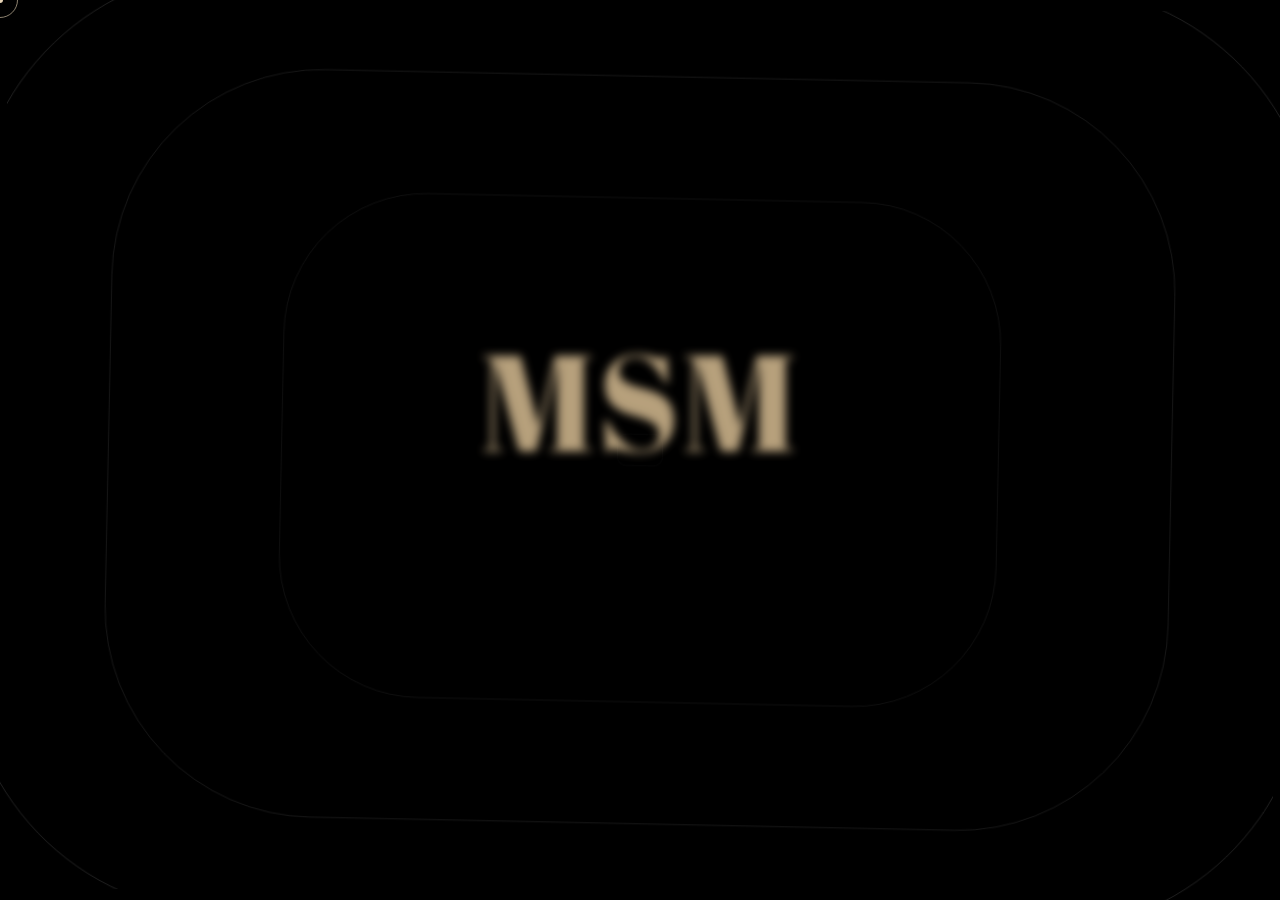
==== index.html @ 1ab74b7f "Update script inclusions and add new bot configurations" ====
<!DOCTYPE html>
<html lang="en" data-theme="dark">
<head>
  <meta charset="UTF-8" />
  <meta name="viewport" content="width=device-width, initial-scale=1.0" />
  <title>Manomay Shailendra Misra</title>

<meta name="robots" content="index, follow, max-snippet:-1" />
  
  <meta name="description" content="Personal website of Manomay Shailendra Misra. Explore Projects, Skills, and Professional journey." />
  <meta name="keywords" content="Manomay Shailendra Misra, Manomay, Shailendra, Misra, Portfolio, GitHub" />
  <meta name="author" content="Manomay Shailendra Misra" />

  <link rel="icon" type="image/png" sizes="192x192" href="assets/photos/whitefavicon.png" />
  <link rel="icon" type="image/png" sizes="48x48" href="assets/photos/whitefavicon.png" />
  
  <link rel="me" href="https://www.linkedin.com/in/manomay-shailendra-misra/" />

   <meta name="google-site-verification" content="Derk96etb0QwOhRS0qAfS352C7FY2slxm3W42QU-3os" />

  <link rel="preconnect" href="https://fonts.googleapis.com" />
  <link rel="preconnect" href="https://fonts.gstatic.com" crossorigin />
  <link href="https://fonts.googleapis.com/css2?family=Cormorant+Garamond:ital,wght@0,300;0,400;0,600;0,700;1,300;1,400&family=DM+Sans:ital,wght@0,300;0,400;0,500;1,300&family=DM+Mono:wght@300;400&display=block" rel="stylesheet" />

  <style>body{visibility:hidden}</style>

  <link rel="stylesheet" href="css/tokens.css" />
  <link rel="stylesheet" href="css/animations.css" />
  <link rel="stylesheet" href="css/components.css" />
  <link rel="stylesheet" href="css/nav.css" />
  <link rel="stylesheet" href="css/layout.css" />
  <link rel="stylesheet" href="css/pages.css" />
  <link rel="stylesheet" href="css/vinyl.css" />
</head>
<body>

<!-- ═══════════════════════════════════════════════════════
     LOADING SCREEN (commented out — roro-intro.js handles)
═══════════════════════════════════════════════════════ -->
<!--
<div id="loading-screen">
  <div class="loading-name">M · S · M</div>
  <div class="loading-bar-wrap">
    <div class="loading-bar" id="loading-bar"></div>
  </div>
  <div class="loading-pct" id="loading-pct">0%</div>
</div>
-->

<!-- roro-intro.js splash cover — removed by intro script after animation -->
<div id="roro-cover" style="position:fixed;inset:0;z-index:9999999;background:var(--bg,#080808)"></div>

<!-- ═══════════════════════════════════════════════════════
     CUSTOM CURSOR
═══════════════════════════════════════════════════════ -->
<div id="cursor-dot"></div>
<div id="cursor-ring"></div>

<!-- ═══════════════════════════════════════════════════════
     FULL-PAGE TRANSITION OVERLAY
     Used by navigateTo() for cinematic page switches
═══════════════════════════════════════════════════════ -->
<div id="transition-overlay"></div>

<!-- ═══════════════════════════════════════════════════════
     PASSWORD GATE
     Full-screen modal for password-protected sections
═══════════════════════════════════════════════════════ -->
<div id="password-gate" class="password-gate">
  <div class="gate-icon"></div>
  <div class="gate-title">Restricted</div>
  <div class="gate-subtitle">Enter password to continue</div>
  <div class="gate-input-wrap">
    <input type="password" class="gate-input" id="gate-input" placeholder="············" autocomplete="off" />
    <button class="gate-submit" onclick="submitGate()">→</button>
  </div>
  <div class="gate-error" id="gate-error">Incorrect password. Try again.</div>
  <div class="gate-hint">
    Don't have the password?
    <a href="#" onclick="navigateTo('contact'); closeGate(); return false;">Contact Manomay</a>
  </div>
  <button class="btn" style="margin-top:2rem; border-color:var(--border); color:var(--text2);" onclick="closeGate()">← Go back</button>
</div>

<!-- ═══════════════════════════════════════════════════════
     NAVIGATION BAR
     ─────────────────────────────────────────────────────
     SIDEBAR CHANGE ①:
     Added  data-desktop-nav  to .nav-right so that
     sidebar-controller.js → findDesktopNav() correctly
     locates this container and appends the desktop
     hamburger button after the theme dots.
     Nothing else in this nav block is changed.
═══════════════════════════════════════════════════════ -->
<nav id="nav">

  <!-- Brand logo — always navigates home -->
  <a href="#" class="nav-logo" onclick="navigateTo('home'); return false;">MSM</a>

  <!-- Desktop page links (hidden on mobile via nav.css) -->
  <ul class="nav-links" id="nav-links">
    <li><a href="#" onclick="navigateTo('home');     return false;">Home</a></li>
    <li><a href="#" onclick="navigateTo('about');    return false;">Identity</a></li>
    <li><a href="#" onclick="navigateTo('social');   return false;">Social</a></li>
    <li><a href="#" onclick="navigateTo('projects'); return false;">Projects</a></li>
    <li><a href="#" onclick="navigateTo('profiles'); return false;">Profile</a></li>
    <li><a href="#" onclick="navigateTo('resume');   return false;">CV</a></li>
    <li><a href="#" onclick="navigateTo('contact');   return false;">Contact</a></li>
  </ul>

  <!--
    ┌─────────────────────────────────────────────────────┐
    │  data-desktop-nav  ← SIDEBAR CHANGE ①               │
    │  sidebar-controller.js reads this attribute to      │
    │  locate the correct container for hamburger inject. │
    │  All existing children (music, theme, hamburger)    │
    │  are 100% unchanged.                                │
    └─────────────────────────────────────────────────────┘
  -->
  <div class="nav-right" data-desktop-nav>

    <!-- Background music toggle — play/pause only -->
    <button class="music-toggle muted" id="music-toggle" title="Play / Pause music">
      <div class="sound-bars">
        <span></span>
        <span></span>
        <span></span>
      </div>
    </button>

    <!-- Theme colour switcher — 4 dots -->
    <div class="theme-switcher">
      <div class="theme-dot active" data-t="dark"   title="Noir"   onclick="setTheme('dark');   document.documentElement.style.setProperty('--ruin-color','rgba(200,220,255,0.5)')"></div>
      <div class="theme-dot"        data-t="light"  title="Ivory"  onclick="setTheme('light');  document.documentElement.style.setProperty('--ruin-color','rgba(80,80,80,0.4)')"></div>
      <div class="theme-dot"        data-t="slate"  title="Slate"  onclick="setTheme('slate');  document.documentElement.style.setProperty('--ruin-color','rgba(150,170,190,0.5)')"></div>
      <div class="theme-dot"        data-t="forest" title="Forest" onclick="setTheme('forest'); document.documentElement.style.setProperty('--ruin-color','rgba(120,180,120,0.5)')"></div>
    </div>

    <!--
      MOBILE hamburger — unchanged.
      Only visible on mobile (display:none on desktop via nav.css).
      sidebar-controller.js NEVER touches this element.
    -->
    <div class="hamburger" id="hamburger" onclick="toggleMobileNav()">
      <span></span>
      <span></span>
      <span></span>
    </div>

    <!--
      DESKTOP hamburger (#sb-hamburger) is injected HERE
      at runtime by sidebar-controller.js → buildHamburger().
      It does NOT exist in the HTML — the script creates and
      appends it after the theme dots automatically.
      It is hidden on mobile via CSS in nav.css / sb-styles.
    -->

  </div><!-- /.nav-right -->

</nav><!-- /#nav -->

<!-- ═══════════════════════════════════════════════════════
     MOBILE NAV OVERLAY
     Untouched — sidebar-controller.js never touches this
═══════════════════════════════════════════════════════ -->
<div id="mobile-nav">
  <a href="#" onclick="navigateTo('home');     toggleMobileNav(); return false;">Home</a>
  <a href="#" onclick="navigateTo('about');    toggleMobileNav(); return false;">Identity</a>
  <a href="#" onclick="navigateTo('social');   toggleMobileNav(); return false;">Social</a>
  <a href="#" onclick="navigateTo('projects'); toggleMobileNav(); return false;">Projects</a>
  <a href="#" onclick="navigateTo('profiles'); toggleMobileNav(); return false;">Profiles</a>
  <a href="#" onclick="navigateTo('resume');   toggleMobileNav(); return false;">CV</a>

  <a href="#" onclick="navigateTo('photos');   toggleMobileNav(); return false;">Photos</a>
  <a href="#" onclick="navigateTo('skills');   toggleMobileNav(); return false;">Traits</a>
  <a href="#" onclick="navigateTo('journey');  toggleMobileNav(); return false;">Journey</a>
  <a href="#" onclick="navigateTo('birthday'); toggleMobileNav(); return false;">Clock</a>
  <a href="#" onclick="navigateTo('lists');    toggleMobileNav(); return false;">Lists</a>
  <a href="#" onclick="navigateTo('thoughts'); toggleMobileNav(); return false;">Thoughts</a>
  <a href="#" onclick="navigateTo('games');    toggleMobileNav(); return false;">Games</a>
 
</div>

<!-- ═══════════════════════════════════════════════════════
     ALL PAGES
     ─────────────────────────────────────────────────────
     SIDEBAR CHANGE ②:
     Added  data-page="pageId"  to every <section> element.
     sidebar-controller.js → detectActivePage() reads these
     to know which page is active and light the correct
     right-side indicator line in the sidebar.
     The active class, page-inner, and all content inside
     every section is 100% unchanged.
═══════════════════════════════════════════════════════ -->

<!-- PAGE: HOME -->
<section id="page-home" class="page active" data-page="home">
  <div class="page-inner" style="padding:0;">
    <div class="hero">
      <div class="hero-grid"></div>

      <div class="hero-photo-wrap">
        <!-- src is set by data.js from admin-control/other/images.js → hero -->
        <img src="assets/photos/profilepic.jpeg" alt="Manomay" class="hero-photo">
        <div class="hero-photo-ring"></div>
      </div>

      <!-- Hero name — text set by data.js from admin-control/pages/home.js → heroName -->
      <h1 class="hero-name" id="hero-name" onclick="nameclickHandler()">
        <span class="word"><span id="name-part-1">Manomay</span></span>
        <span class="word"><span id="name-part-2">Shailendra</span></span>
        <span class="word"><span id="name-part-3">Misra</span></span>
      </h1>

      <div class="name-click-hint" id="name-click-hint"></div>

      <!-- Tagline — text set by data.js from admin-control/pages/home.js → tagline -->
      <p class="hero-tagline" id="hero-tagline">
        Born 2008 · Mumbai · Making something of it all
      </p>

      <!-- Nav hint — set by data.js from admin-control/pages/home.js → navHint -->
      <p class="hero-nav-hint" id="hero-nav-hint">
        Navigate using the links above. Some sections are protected —
        <a href="#" onclick="navigateTo('contact'); return false;">contact Manomay Shailendra Misra</a>
        for the password.
      </p>

      <div class="scroll-indicator" id="scroll-indicator">
        <div class="scroll-line"></div>
        <span>Explore</span>
      </div>
    </div>

    <!-- Hero quick-links — rebuilt by data.js from admin-control/buttons/home.js → links -->
    <div class="hero-links">
      <a class="hero-link-item" href="#" onclick="navigateTo('about'); return false;">
        <span class="link-label">Identity</span>
        <span class="link-arrow">→</span>
      </a>
      <a class="hero-link-item" href="#" onclick="navigateTo('journey'); return false;">
        <span class="link-label">Journey</span>
        <span class="link-arrow">→</span>
      </a>
      <a class="hero-link-item" href="#" onclick="navigateTo('resume'); return false;">
        <span class="link-label">CV / Résumé</span>
        <span class="link-arrow">→</span>
      </a>
      <a class="hero-link-item" href="#" onclick="navigateTo('thoughts'); return false;">
        <span class="link-label">Thoughts</span>
        <span class="link-arrow">→</span>
      </a>
      <a class="hero-link-item" href="#" onclick="navigateTo('photos'); return false;">
        <span class="link-label">Photos</span>
        <span class="link-arrow">→</span>
      </a>
      <a class="hero-link-item" href="#" onclick="navigateTo('contact'); return false;">
        <span class="link-label">Get in touch</span>
        <span class="link-arrow">→</span>
      </a>
    </div>

    <!-- Footer — text set by data.js from admin-control/pages/home.js → footerLeft / footerRight -->
    <footer class="footer">
      <div class="footer-left">
        <span class="footer-desktop-only">© 2026 Manomay Shailendra Misra</span>
        <span class="footer-mobile-only">Manomay<br>Shailendra Misra</span>
      </div>
      <div class="footer-right">
        <span class="footer-desktop-only">Built with intention, not a template.</span>
        <span class="footer-mobile-only">Built with intention,<br>not a template.</span>
      </div>
    </footer>
  </div>
</section>

<!-- PAGE: ABOUT / IDENTITY -->
<section id="page-about" class="page" data-page="about">
  <div class="page-inner">
    <div class="container section">
      <!-- section-label set by data.js from admin-control/pages/identity.js → sectionLabel -->
      <div class="section-label reveal">01 — Identity</div>
      <div class="about-grid">

        <div class="about-photo-col reveal">
          <div class="about-photo-wrap">
            <!-- src set by data.js from admin-control/other/images.js → about -->
            <img src="assets/photos/stagepic.jpeg" alt="Manomay" class="about-photo">
            <!-- caption set by data.js from admin-control/pages/identity.js → photoCaption -->
            <div class="about-photo-label">Manomay — 2024</div>
          </div>
        </div>

        <div class="about-text-col">
          <!-- intro quote set by data.js from admin-control/pages/identity.js → introQuote -->
          <p class="about-intro reveal reveal-d1">
            "Building legacy without losing softness."
          </p>

          <!-- body text set by data.js from admin-control/pages/identity.js → bodyText -->
          <p class="about-body reveal reveal-d2" id="about-text">
            Loading about section...
          </p>

         
          <div class="secret-section reveal reveal-d5">
            <div class="secret-label">⬡ More · Private</div>
            <p style="font-size:0.8rem;color:var(--text3);margin-bottom:1rem;">
              There's a hidden layer here. Enter the password to read the real story.
            </p>
            <!-- CHANGE: added 'about' as third arg — password key from admin-control/other/passwords.js -->
            <div class="inline-password-form">
              <input type="password" id="about-pw" placeholder="password" autocomplete="off"
                onkeydown="if(event.key==='Enter')unlockSection('about-pw','secret-about-content','about')" />
              <button onclick="unlockSection('about-pw','secret-about-content','about')">Unlock</button>
            </div>
            <!-- secret text set by data.js from admin-control/pages/identity.js → secretText -->
            <div class="secret-content" id="secret-about-content">
              <p class="about-body" style="margin-top:1.5rem;">Your private story goes here.</p>
            </div>
          </div>
        </div>

      </div>
    </div>
  </div>
</section>

<!-- PAGE: PHOTOS -->
<section id="page-photos" class="page" data-page="photos">
  <div class="page-inner">
    <div class="container">
      <div class="photos-header">
        <div class="section-label reveal">05 — Photos</div>
        <h2 class="section-title reveal reveal-d1">Captured moments.</h2>
        <p style="font-size:0.85rem;color:var(--text3);max-width:400px;" class="reveal reveal-d2">
          Click any album to browse. Some collections are private.
        </p>
      </div>

      <div class="section-label" style="margin-bottom:1rem;">Public Albums</div>
      <!-- Albums rebuilt by data.js from admin-control/other/images.js → publicAlbums -->
      <div class="albums-grid" id="public-albums">
        <div class="album-card" onclick="openAlbum('album1')">
          <div class="album-thumb-placeholder"><span style="font-size:2rem;color:var(--text3);">🌆</span></div>
          <div class="album-count">12 photos</div>
          <div class="album-overlay">
            <div class="album-title">NATIONALS</div>
            <div class="album-desc">My Nationals Journey</div>
          </div>
        </div>
        <div class="album-card" onclick="openAlbum('album2')">
          <div class="album-thumb-placeholder"><span style="font-size:2rem;color:var(--text3);">🎭</span></div>
          <div class="album-count">8 photos</div>
          <div class="album-overlay">
            <div class="album-title">Captain Arc</div>
            <div class="album-desc">My Captainship Journey</div>
          </div>
        </div>
        <div class="album-card" onclick="openAlbum('album3')">
          <div class="album-thumb-placeholder"><span style="font-size:2rem;color:var(--text3);">🌊</span></div>
          <div class="album-count">20 photos</div>
          <div class="album-overlay">
            <div class="album-title">Farewell</div>
            <div class="album-desc">My Class X and XII Farewell</div>
          </div>
        </div>
      </div>

      <div class="divider"></div>

      <div class="section-label" style="margin-bottom:1rem;">
        Private Albums <span class="locked-badge" style="margin-left:0.5rem;">locked</span>
      </div>
      <p style="font-size:0.8rem;color:var(--text3);margin-bottom:1.5rem;">
        These albums are private. Enter the password to view them.
      </p>
      <!-- CHANGE: added 'photos' as third arg — password key from admin-control/other/passwords.js -->
      <div class="inline-password-form" style="margin-bottom:2rem;">
        <input type="password" id="photos-pw" placeholder="password" autocomplete="off"
          onkeydown="if(event.key==='Enter')unlockSection('photos-pw','secret-albums','photos')" />
        <button onclick="unlockSection('photos-pw','secret-albums','photos')">Unlock</button>
      </div>
      <!-- Private albums rebuilt by data.js from admin-control/other/images.js → privateAlbums -->
      <div class="secret-content" id="secret-albums">
        <div class="albums-grid">
          <div class="album-card" onclick="openAlbum('secret1')">
            <div class="album-thumb-placeholder"><span style="font-size:2rem;color:var(--text3);">💫</span></div>
            <div class="album-count">Private · 15 photos</div>
            <div class="album-overlay">
              <div class="album-title">Me/Us</div>
              <div class="album-desc">Me With You ALL</div>
            </div>
          </div>
          <div class="album-card" onclick="openAlbum('secret2')">
            <div class="album-thumb-placeholder"><span style="font-size:2rem;color:var(--text3);">🌹</span></div>
            <div class="album-count">Private · 9 photos</div>
            <div class="album-overlay">
              <div class="album-title">secret</div>
              <div class="album-desc">xyz description</div>
            </div>
          </div>
        </div>
      </div>
      <div style="height:4rem;"></div>
    </div>
  </div>
</section>

<!-- Photo Viewer — shared overlay, not a page -->
<div class="photo-viewer" id="photo-viewer">

  <!-- Close button moved inside viewer -->
  <button
    class="viewer-close"
    onclick="closeViewer()"
    title="Close (Esc)">
    ✕
  </button>

  <!-- Previous -->
  <button
    class="viewer-nav-btn viewer-prev"
    onclick="viewerNav(-1)"
    title="Previous (←)">
    ‹
  </button>

  <!-- Main content wrapper -->
  <div class="viewer-content">

    <!-- Image area -->
    <div class="viewer-image-wrap">
      <img
        class="viewer-img"
        id="viewer-img"
        src=""
        alt=""
      />
    </div>

    <!-- Caption always below image -->
    <div class="viewer-info">
      <div class="viewer-info-title" id="viewer-title"></div>
      <div class="viewer-info-desc" id="viewer-desc"></div>
    </div>

  </div>

  <!-- Next -->
  <button
    class="viewer-nav-btn viewer-next"
    onclick="viewerNav(1)"
    title="Next (→)">
    ›
  </button>

</div>

<!-- PAGE: CV / RESUME -->
<section id="page-resume" class="page" data-page="resume" data-nosnippet>
  <div class="page-inner">
    <div class="resume-wrap">
      <!-- Header block rebuilt by data.js from admin-control/pages/cv.js → name, title, contact -->
      <div class="resume-header-block reveal">
        <div>
          <div class="resume-name">Manomay<br>Shailendra Misra</div>
          <div class="resume-title">· XYZ ·</div>
        </div>
        <div class="resume-contact-col">
          manomaysmisra2908@gmail.com<br>
          +91 8369139301<br>
          Banglore, Karnataka<br>
          manomay.com xyz replace
        </div>
      </div>

      <!-- CHANGE: added data-section="summary" so data.js can target this section -->
      <!-- Content rebuilt by data.js from admin-control/pages/cv.js → summary -->
      <div class="resume-section reveal reveal-d1" data-section="summary">
        <div class="resume-section-title">Summary</div>
        <p style="font-size:0.9rem;color:var(--text2);line-height:1.8;">replace</p>
      </div>

      <!-- CHANGE: added data-section="experience" so data.js can target this section -->
      <!-- Content rebuilt by data.js from admin-control/pages/cv.js → experience -->
      <div class="resume-section reveal reveal-d2" data-section="experience">
        <div class="resume-section-title">Experience</div>
        <div class="resume-entry">
          <div>
            <div class="resume-entry-title">Creative Educator & Media Coordinator | ISKCON Summer Camp</div>
            <div class="resume-entry-org">Iskon Centre</div>
            <div class="resume-entry-desc">Led and mentored a diverse group of 40+ students (ages 5–15) through an immersive summer program blending cultural education with hands-on creative arts. I designed and facilitated workshops in origami, paper engineering, and cardboard sculpting, focusing on developing fine motor skills and artistic expression in younger children while challenging older students with complex projects.

Beyond the classroom, I served as the Media Lead, capturing the camp's energy through professional photography and videography. I managed the end-to-end production of vlogs and promotional content, utilizing cameras and audio equipment to document our journey. My role also included logistical oversight, where I coordinated and escorted large groups on educational excursions to the ISKCON temple, ensuring safety, engagement, and a seamless transition between fun-filled activities and cultural learning.</div>
          </div>
          <div class="resume-entry-date">2024</div>
        </div>
        <div class="resume-entry">
          <div>
            <div class="resume-entry-title">xyz Role Title — REPLACE</div>
            <div class="resume-entry-org">Company Name</div>
            <div class="resume-entry-desc">xyz xyz xyz xyz xyz xyz xyz xyz xyz xyz xyz — REPLACE</div>
          </div>
          <div class="resume-entry-date">2024 – 2025</div>
        </div>
      </div>

      <!-- CHANGE: added data-section="education" so data.js can target this section -->
      <!-- Content rebuilt by data.js from admin-control/pages/cv.js → education -->
      <div class="resume-section reveal reveal-d3" data-section="education">
        <div class="resume-section-title">Education</div>
        <div class="resume-entry">
          <div>
            <div class="resume-entry-title">xyz School / College — REPLACE</div>
            <div class="resume-entry-org">xyz Stream / Board — REPLACE</div>
          </div>
          <div class="resume-entry-date">2008 – Present</div>
        </div>
      </div>

      <!-- CHANGE: added data-section="skills" so data.js can target this section -->
      <!-- Skill tags rebuilt by data.js from admin-control/pages/cv.js → skills -->
      <div class="resume-section reveal reveal-d4" data-section="skills">
        <div class="resume-section-title">Skills</div>
        <div class="resume-skills">
          <span class="skill-tag">xyz Skill</span>
          <span class="skill-tag">xyz Skill</span>
          <span class="skill-tag">xyz Skill</span>
          <span class="skill-tag">xyz Skill</span>
          <span class="skill-tag">xyz Skill</span>
          <span class="skill-tag">xyz Skill</span>
        </div>
      </div>

      <!-- PDF link set by data.js from admin-control/pages/cv.js → pdfPath -->
      <div class="resume-download reveal reveal-d5">
        <a href="manomay-cv.pdf" download class="btn btn-accent">↓ &nbsp; Download PDF</a>
      </div>
    </div>
  </div>
</section>

<!-- PAGE: PROFILES -->
<section id="page-profiles" class="page" data-page="profiles">
  <div class="page-inner">
    <div class="container section">
      <div class="section-label reveal">04 — Digital Presence</div>
      <h2 class="section-title reveal reveal-d1">Find me around<br>the internet.</h2>

      <!-- Grid rebuilt by data.js from admin-control/pages/profiles.js → links -->
      <div class="profiles-grid reveal reveal-d2">
        <a class="profile-item" id="linkedin-link" href="#" target="_blank">
          <div class="profile-icon">💼</div>
          <div><div class="profile-info-name">LinkedIn</div></div>
          <span class="profile-arrow">↗</span>
        </a>
        <a class="profile-item" id="instagram-link" href="#" target="_blank">
          <div class="profile-icon">📸</div>
          <div><div class="profile-info-name">Instagram</div></div>
          <span class="profile-arrow">↗</span>
        </a>
        <a class="profile-item" id="resume-link" href="#" target="_blank">
          <div class="profile-icon">📄</div>
          <div><div class="profile-info-name">Resume</div></div>
          <span class="profile-arrow">↗</span>
        </a>
      </div>
    </div>
  </div>
</section>

<!-- PAGE: JOURNEY / TIMELINE -->
<section id="page-journey" class="page" data-page="journey">
  <div class="page-inner">
    <div class="timeline-header">
      <div class="container">
        <div class="section-label reveal">06 — Journey</div>
        <h2 class="section-title reveal reveal-d1">2008 to present.</h2>
        <p style="font-size:0.85rem;color:var(--text3);" class="reveal reveal-d2">
          Click a year on the timeline to explore that chapter.
        </p>
      </div>
    </div>

    <!-- Year nodes built by data.js from admin-control/pages/journey.js → years -->
    <div class="years-mindmap">
      <div class="years-track" id="years-track"></div>
    </div>

    <div class="year-detail" id="year-detail">
      <div class="year-detail-header">
        <div class="year-detail-year"  id="detail-year">—</div>
        <div class="year-detail-title" id="detail-title">Select a year above</div>
      </div>
      <div class="year-detail-body" id="detail-body"></div>
    </div>

    <div class="container" style="margin-top:4rem;">
  <div class="divider"></div>
  <div class="section-label" style="margin-bottom:1rem;">
    Private Entries 
    <span class="locked-badge" style="margin-left:0.5rem; display: inline-flex; align-items: center; gap: 0.35rem;">
      <svg xmlns="http://w3.org" width="14" height="14" viewBox="0 0 24 24" fill="none" stroke="currentColor" stroke-width="2.5" stroke-linecap="round" stroke-linejoin="round" style="opacity: 0.7;"><rect x="3" y="11" width="18" height="11" rx="2" ry="2"></rect><path d="M7 11V7a5 5 0 0 1 10 0v4"></path></svg>
      locked
    </span>
  </div>
  <p style="font-size:0.8rem;color:var(--text3);margin-bottom:1.5rem;">
    Certain chapters are private. Enter password to read.
  </p>
</div>

      <!-- CHANGE: added 'journey' as third arg — password key from admin-control/other/passwords.js -->
      <div class="inline-password-form" style="margin-bottom:2rem;">
        <input type="password" id="journey-pw" placeholder="password" autocomplete="off"
          onkeydown="if(event.key==='Enter')unlockSection('journey-pw','secret-journey','journey')" />
        <button onclick="unlockSection('journey-pw','secret-journey','journey')">Unlock</button>
      </div>
      <div class="secret-content" id="secret-journey">
        <p style="font-size:0.9rem;color:var(--text2);line-height:1.8;">
          xyz xyz xyz xyz xyz xyz xyz xyz xyz xyz xyz xyz xyz xyz xyz xyz xyz xyz xyz xyz xyz xyz xyz xyz xyz xyz xyz xyz.
        </p>
      </div>
    </div>
    <div style="height:4rem;"></div>
  </div>
</section>

<!-- PAGE: BIRTHDAY / CLOCK -->
<section id="page-birthday" class="page" data-page="birthday">
  <div class="page-inner">
    <div class="birthday-hero">
      <div class="section-label" style="margin-bottom:2rem;">07 — Clock</div>
      <!-- Countdown label set by data.js from admin-control/pages/clock.js → countdownLabel -->
      <h2 class="bday-title">Next birthday in...</h2>

      <!-- Timer values set by data.js startBirthdayTimer() using admin-control/pages/clock.js → birthdayDate -->
      <div class="bday-timer" id="bday-timer">
        <div class="bday-unit">
          <div class="bday-value" id="bd-days">--</div>
          <div class="bday-label">Days</div>
        </div>
        <div class="bday-separator">:</div>
        <div class="bday-unit">
          <div class="bday-value" id="bd-hours">--</div>
          <div class="bday-label">Hours</div>
        </div>
        <div class="bday-separator">:</div>
        <div class="bday-unit">
          <div class="bday-value" id="bd-mins">--</div>
          <div class="bday-label">Minutes</div>
        </div>
        <div class="bday-separator">:</div>
        <div class="bday-unit">
          <div class="bday-value" id="bd-secs">--</div>
          <div class="bday-label">Seconds</div>
        </div>
      </div>

      <div class="bday-ms" id="bd-ms">000 ms</div>

      <div style="margin-top:3rem;">
  <div class="section-label" style="margin-bottom:1rem;justify-content:center;">
    Birth details 
    <span class="locked-badge" style="margin-left:0.5rem; display: inline-flex; align-items: center;">
      <svg xmlns="http://w3.org" width="14" height="14" viewBox="0 0 24 24" fill="none" stroke="currentColor" stroke-width="2.5" stroke-linecap="round" stroke-linejoin="round" style="opacity: 0.7;"><rect x="3" y="11" width="18" height="11" rx="2" ry="2"></rect><path d="M7 11V7a5 5 0 0 1 10 0v4"></path></svg>
    </span>
  </div>
</div>

        <!-- CHANGE: changed to unlockBirthday() — this also calls renderBirthdayDetails()
             which fills the details from admin-control/pages/clock.js -->
        <div class="inline-password-form" style="justify-content:center;">
          <input type="password" id="bday-pw" placeholder="password" autocomplete="off"
            onkeydown="if(event.key==='Enter')unlockBirthday()" />
          <button onclick="unlockBirthday()">Unlock</button>
        </div>
                <!-- Birth details rebuilt by data.js renderBirthdayDetails() from admin-control/pages/clock.js -->
        <div class="bday-date-info" id="bday-secret-info" style="display:none;max-width:400px;margin:2rem auto 0;text-align:left;">
  <p><strong style="color:var(--text);">Date of Birth:</strong> <span id="lbl-dob"></span></p>
  <p><strong style="color:var(--text);">Time:</strong> <span id="lbl-time"></span></p>
  <p><strong style="color:var(--text);">Place:</strong> <span id="lbl-place"></span></p>
  <p><strong style="color:var(--text);">Age:</strong> <span id="current-age">—</span></p>
</div>
      </div>
    </div>
  </div>
</section>

<!-- PAGE: THOUGHTS & BELIEFS -->
<section id="page-thoughts" class="page" data-page="thoughts">
  <div class="page-inner">
    <div class="container section">
      <div class="section-label reveal">09 — Thoughts</div>
      <h2 class="section-title reveal reveal-d1">On everything that matters.</h2>

      <!-- Beliefs grid rebuilt by data.js from admin-control/pages/thoughts.js → categories -->
      <div id="beliefs-overview">
        <div class="beliefs-grid reveal reveal-d2">
          <div class="belief-card" onclick="openBelief('politics')">
            <div class="belief-icon">🏛️</div>
            <div class="belief-title">Politics</div>
            <div class="belief-preview">Power, governance, and what it means to be Indian in 2026.</div>
            <div class="belief-count">3 posts</div>
          </div>
          <div class="belief-card" onclick="openBelief('god')">
            <div class="belief-icon">✦</div>
            <div class="belief-title">God & Faith</div>
            <div class="belief-preview">Questions I sit with. Answers I'm still finding.</div>
            <div class="belief-count">2 posts</div>
          </div>
          <div class="belief-card" onclick="openBelief('science')">
            <div class="belief-icon">🔬</div>
            <div class="belief-title">Science</div>
            <div class="belief-preview">The universe doesn't care. And somehow that's beautiful.</div>
            <div class="belief-count">2 posts</div>
          </div>
          <div class="belief-card" onclick="openBelief('life')">
            <div class="belief-icon">◎</div>
            <div class="belief-title">Life & Philosophy</div>
            <div class="belief-preview">Why we're here, how to live well, and the rest of it.</div>
            <div class="belief-count">4 posts</div>
          </div>
          <div class="belief-card" onclick="openBelief('society')">
            <div class="belief-icon">🌐</div>
            <div class="belief-title">Society & Culture</div>
            <div class="belief-preview">Patterns in people. What we celebrate. What we should question.</div>
            <div class="belief-count">3 posts</div>
          </div>
          <div class="belief-card" onclick="openBelief('tech')">
            <div class="belief-icon">⌬</div>
            <div class="belief-title">Technology</div>
            <div class="belief-preview">AI, the internet, attention — and what it's doing to us.</div>
            <div class="belief-count">2 posts</div>
          </div>
        </div>
      </div>

      <div class="belief-post-view" id="belief-post-view">
        <button class="btn" onclick="closeBelief()" style="margin-bottom:2rem;">← Back</button>
        <div class="section-label"      id="belief-view-label"></div>
        <div class="belief-posts-list"  id="belief-posts-list"></div>
      </div>
    </div>
  </div>
</section>

<!-- PAGE: CONTACT -->
<section id="page-contact" class="page" data-page="contact">
  <div class="page-inner">
    <div class="contact-wrap">
      <div class="section-label reveal">08 — Contact</div>
      <h2 class="section-title reveal reveal-d1">Say something<br>worth saying.</h2>
      
      <p class="contact-intro reveal reveal-d2">
        I read every message. I reply to the ones that make me think.
      </p>

      <!-- Form uses EmailJS keys from admin-control/other/settings.js → emailjs -->
      <form id="contact-form" onsubmit="submitContactForm(event)">
        <div class="form-group reveal reveal-d3">
          <label class="form-label">Your name</label>
          <input class="form-input" type="text" name="from_name" placeholder="What do people call you?" required />
        </div>
        <div class="form-group reveal reveal-d3">
          <label class="form-label">Email</label>
          <input class="form-input" type="email" name="from_email" placeholder="your@email.com" required />
        </div>
        <div class="form-group reveal reveal-d4">
          <label class="form-label">Subject</label>
          <input class="form-input" type="text" name="subject" placeholder="One line that says it all" />
        </div>
        <div class="form-group reveal reveal-d4">
          <label class="form-label">Message</label>
          <textarea class="form-textarea" name="message" placeholder="What's on your mind?" required></textarea>
        </div>
        
        <!-- Google reCAPTCHA v2 Widget Container Line -->
        <div class="form-group reveal reveal-d5" style="margin-bottom: 20px;">
          <div class="g-recaptcha" data-sitekey="6Lc3oQItAAAAACCpvFQ_Bic9QdbwBEVGsG9_coke"></div>
        </div>

        <div class="form-submit-row reveal reveal-d5">
          <button type="submit" class="btn btn-accent">Send →</button>
          <span class="form-status" id="form-status"></span>
        </div>
      </form>
    </div>
  </div>
</section>


  
<!-- PAGE: LISTS / CURATIONS -->
<section id="page-lists" class="page" data-page="lists">
  <div class="page-inner">
    <div class="container section">
      <div class="section-label reveal">08 — Curations</div>
      <h2 class="section-title reveal reveal-d1">Things worth<br>experiencing.</h2>

      <div style="margin-bottom:2rem;" class="reveal reveal-d2">
  <div class="section-label" style="margin-bottom:0.75rem;">
    Full list is private 
    <span class="locked-badge" style="margin-left:0.5rem; display: inline-flex; align-items: center;">
      <svg xmlns="http://w3.org" width="14" height="14" viewBox="0 0 24 24" fill="none" stroke="currentColor" stroke-width="2.5" stroke-linecap="round" stroke-linejoin="round" style="opacity: 0.7;"><rect x="3" y="11" width="18" height="11" rx="2" ry="2"></rect><path d="M7 11V7a5 5 0 0 1 10 0v4"></path></svg>
    </span>
  </div>
</div>

        <!-- CHANGE: added 'lists' as third arg — password key from admin-control/other/passwords.js -->
        <div class="inline-password-form">
          <input type="password" id="lists-pw" placeholder="password" autocomplete="off"
            onkeydown="if(event.key==='Enter')unlockSection('lists-pw','lists-content','lists')" />
          <button onclick="unlockSection('lists-pw','lists-content','lists')">Unlock</button>
        </div>
      </div>

      <div class="secret-content" id="lists-content" style="display:block;">
        <div class="lists-tabs">
          <div class="list-tab active" onclick="switchListTab('series', this)">Web Series</div>
          <div class="list-tab"        onclick="switchListTab('books',  this)">Books</div>
          <div class="list-tab"        onclick="switchListTab('places', this)">Places</div>
          <div class="list-tab"        onclick="switchListTab('movies', this)">Movies</div>
        </div>

        <!-- List panels rebuilt by data.js from admin-control/pages/lists.js → series/books/places/movies -->
        <div class="list-panel active" id="list-series">
          <div class="list-item">
            <div class="list-item-num">01</div>
            <div class="list-item-info">
              <div class="list-item-title">Breaking Bad</div>
              <div class="list-item-meta">Drama · 2008–2013</div>
            </div>
            <span class="list-item-status status-seen">Watched</span>
          </div>
          <div class="list-item">
            <div class="list-item-num">02</div>
            <div class="list-item-info">
              <div class="list-item-title">xyz Series Title — REPLACE</div>
              <div class="list-item-meta">Genre · Year</div>
            </div>
            <span class="list-item-status status-want">Want to watch</span>
          </div>
          <div class="list-item">
            <div class="list-item-num">03</div>
            <div class="list-item-info">
              <div class="list-item-title">xyz Series Title — REPLACE</div>
              <div class="list-item-meta">Genre · Year</div>
            </div>
            <span class="list-item-status status-want">Want to watch</span>
          </div>
        </div>

        <div class="list-panel" id="list-books">
          <div class="list-item">
            <div class="list-item-num">01</div>
            <div class="list-item-info">
              <div class="list-item-title">xyz Book Title — REPLACE</div>
              <div class="list-item-meta">Author · Year</div>
            </div>
            <span class="list-item-status status-reading">Reading</span>
          </div>
          <div class="list-item">
            <div class="list-item-num">02</div>
            <div class="list-item-info">
              <div class="list-item-title">xyz Book Title — REPLACE</div>
              <div class="list-item-meta">Author · Year</div>
            </div>
            <span class="list-item-status status-want">Want to read</span>
          </div>
        </div>

        <div class="list-panel" id="list-places">
          <div class="list-item">
            <div class="list-item-num">01</div>
            <div class="list-item-info">
              <div class="list-item-title">Tokyo, Japan</div>
              <div class="list-item-meta">Asia · Someday</div>
            </div>
            <span class="list-item-status status-want">Bucket list</span>
          </div>
          <div class="list-item">
            <div class="list-item-num">02</div>
            <div class="list-item-info">
              <div class="list-item-title">xyz Place — REPLACE</div>
              <div class="list-item-meta">Region · Country</div>
            </div>
            <span class="list-item-status status-seen">Visited</span>
          </div>
        </div>

        <div class="list-panel" id="list-movies">
          <div class="list-item">
            <div class="list-item-num">01</div>
            <div class="list-item-info">
              <div class="list-item-title">xyz Movie — REPLACE</div>
              <div class="list-item-meta">Director · Year</div>
            </div>
            <span class="list-item-status status-seen">Watched</span>
          </div>
          <div class="list-item">
            <div class="list-item-num">02</div>
            <div class="list-item-info">
              <div class="list-item-title">xyz Movie — REPLACE</div>
              <div class="list-item-meta">Director · Year</div>
            </div>
            <span class="list-item-status status-want">Want to watch</span>
          </div>
        </div>
      </div>
    </div>
  </div>
</section>

<!-- PAGE: PROJECTS -->
<!-- Layout mirrors Lists page exactly. Uses same .lists-tabs/.list-panel classes. -->

<!-- PAGE: PROJECTS — flat list, click for popup -->
<section id="page-projects" class="page" data-page="projects">
  <div class="page-inner">
    <div class="container section">

      <div class="section-label reveal">03 — Projects</div>
      <!-- Heading set by data.js from admin-control/pages/projects.js → heading -->
      <h2 class="section-title reveal reveal-d1">Things I've built.<br>Things I'm building.</h2>

      <!-- Flat list rebuilt by data.js from admin-control/pages/projects.js → projects array.
           Each item shows: number | title | meta | status badge.
           Clicking any row opens the popup with the full description. -->
      <div id="projects-list" class="reveal reveal-d2">

        <!-- Fallback content — overwritten by data.js on page open -->
        <div class="list-item project-item" onclick="openProject(0)">
          <div class="list-item-num">01</div>
          <div class="list-item-info">
            <div class="list-item-title">E-commerce Prototype</div>
            <div class="list-item-meta">Web · 2024</div>
          </div>
          <span class="list-item-status status-completed">Completed</span>
        </div>

        <div class="list-item project-item" onclick="openProject(1)">
          <div class="list-item-num">02</div>
          <div class="list-item-info">
            <div class="list-item-title">Until The Bullet Woke Me</div>
            <div class="list-item-meta">Creative Writing · 2024</div>
          </div>
          <span class="list-item-status status-ongoing">Ongoing</span>
        </div>

        <div class="list-item project-item" onclick="openProject(2)">
          <div class="list-item-num">03</div>
          <div class="list-item-info">
            <div class="list-item-title">MSM Personal Website</div>
            <div class="list-item-meta">Web · 2026 – Present</div>
          </div>
          <span class="list-item-status status-ongoing">Currently Working On</span>
        </div>

      </div><!-- /#projects-list -->

    </div>
  </div>
</section>

  
<!-- PAGE: TRAITS / SKILLS -->
<section id="page-skills" class="page" data-page="skills">
  <div class="page-inner">
    <div class="container section">
      <div class="section-label reveal">10 — Traits</div>
      <h2 class="section-title reveal reveal-d1">Jack of all Trades,<br>Master of None — and That's the Point.</h2>

      
      <p class="skills-hero-quote reveal reveal-d2">
        "xyz xyz xyz xyz xyz xyz xyz xyz xyz xyz xyz xyz xyz xyz xyz xyz xyz."
      </p>

      <div class="skills-marquee reveal reveal-d3">
        <div class="marquee-track" id="skills-marquee-track">
          <span class="marquee-item">xyz Skill<span class="marquee-dot">·</span></span>
          <span class="marquee-item">xyz Skill<span class="marquee-dot">·</span></span>
          <span class="marquee-item">xyz Hobby<span class="marquee-dot">·</span></span>
          <span class="marquee-item">xyz Interest<span class="marquee-dot">·</span></span>
          <span class="marquee-item">xyz Skill<span class="marquee-dot">·</span></span>
          <span class="marquee-item">xyz Skill<span class="marquee-dot">·</span></span>
          <span class="marquee-item">xyz Hobby<span class="marquee-dot">·</span></span>
          <span class="marquee-item">xyz Interest<span class="marquee-dot">·</span></span>
          <span class="marquee-item">xyz Skill<span class="marquee-dot">·</span></span>
          <span class="marquee-item">xyz Skill<span class="marquee-dot">·</span></span>
          <span class="marquee-item">xyz Hobby<span class="marquee-dot">·</span></span>
          <span class="marquee-item">xyz Interest<span class="marquee-dot">·</span></span>
          <span class="marquee-item">xyz Skill<span class="marquee-dot">·</span></span>
          <span class="marquee-item">xyz Skill<span class="marquee-dot">·</span></span>
          <span class="marquee-item">xyz Hobby<span class="marquee-dot">·</span></span>
          <span class="marquee-item">xyz Interest<span class="marquee-dot">·</span></span>
        </div>
      </div>

      <div class="skills-section-title reveal">Skills</div>
      <div class="skills-grid reveal reveal-d1" id="skills-grid">
        <div class="skill-item" style="--skill-pct: 85%">
          <div class="skill-item-name">xyz Skill — REPLACE</div>
          <div class="skill-bar"><div class="skill-bar-fill"></div></div>
        </div>
        <div class="skill-item" style="--skill-pct: 70%">
          <div class="skill-item-name">xyz Skill — REPLACE</div>
          <div class="skill-bar"><div class="skill-bar-fill"></div></div>
        </div>
        <div class="skill-item" style="--skill-pct: 60%">
          <div class="skill-item-name">xyz Skill — REPLACE</div>
          <div class="skill-bar"><div class="skill-bar-fill"></div></div>
        </div>
        <div class="skill-item" style="--skill-pct: 90%">
          <div class="skill-item-name">xyz Skill — REPLACE</div>
          <div class="skill-bar"><div class="skill-bar-fill"></div></div>
        </div>
        <div class="skill-item" style="--skill-pct: 75%">
          <div class="skill-item-name">xyz Skill — REPLACE</div>
          <div class="skill-bar"><div class="skill-bar-fill"></div></div>
        </div>
        <div class="skill-item" style="--skill-pct: 55%">
          <div class="skill-item-name">xyz Skill — REPLACE</div>
          <div class="skill-bar"><div class="skill-bar-fill"></div></div>
        </div>
      </div>

      <div class="divider"></div>

      <div class="skills-section-title reveal">Hobbies & Interests</div>
      <div class="skills-grid reveal reveal-d2">
        <div class="skill-item"><div class="skill-item-name">🎵 &nbsp; xyz Hobby — REPLACE</div></div>
        <div class="skill-item"><div class="skill-item-name">📚 &nbsp; xyz Hobby — REPLACE</div></div>
        <div class="skill-item"><div class="skill-item-name">🎬 &nbsp; xyz Hobby — REPLACE</div></div>
        <div class="skill-item"><div class="skill-item-name">✈️ &nbsp; xyz Hobby — REPLACE</div></div>
        <div class="skill-item"><div class="skill-item-name">🎮 &nbsp; xyz Hobby — REPLACE</div></div>
        <div class="skill-item"><div class="skill-item-name">📷 &nbsp; xyz Hobby — REPLACE</div></div>
      </div>
    </div>
  </div>
</section>

<!-- PAGE: GAMES -->
<section id="page-games" class="page" data-page="games">
  <div class="page-inner">
    <div class="container section">
      <div class="section-label reveal">11 — Games</div>
      <!-- Heading set by data.js from admin-control/pages/games.js → heading -->
      <h2 class="section-title reveal reveal-d1">Take a break.<br>Play something.</h2>

      <!-- Public games rebuilt by data.js from admin-control/pages/games.js → publicGames -->
      <div class="games-grid reveal reveal-d2">
        <div class="game-card" onclick="openGame('snake')">
          <div class="game-icon">🐍</div>
          <div class="game-name">Snake</div>
          <div class="game-desc">Classic snake. Arrow keys or WASD. Eat, grow, don't die.</div>
          <div class="game-play-btn">▶ &nbsp; Play</div>
        </div>
        <div class="game-card" onclick="openGame('memory')">
          <div class="game-icon">🧠</div>
          <div class="game-name">Memory Match</div>
          <div class="game-desc">Flip cards and find matching pairs. How fast can you clear the board?</div>
          <div class="game-play-btn">▶ &nbsp; Play</div>
        </div>
        <div class="game-card" onclick="openGame('2048')">
          <div class="game-icon">🔢</div>
          <div class="game-name">2048</div>
          <div class="game-desc">Slide tiles, combine numbers, reach 2048. Sounds easy. It's not.</div>
          <div class="game-play-btn">▶ &nbsp; Play</div>
        </div>
        <div class="game-card" onclick="openGame('reaction')">
          <div class="game-icon">⚡</div>
          <div class="game-name">Reaction Time</div>
          <div class="game-desc">Wait for the flash. Click as fast as you can. Test your reflexes.</div>
          <div class="game-play-btn">▶ &nbsp; Play</div>
        </div>
        <div class="game-card" onclick="openGame('word')">
          <div class="game-icon">📝</div>
          <div class="game-name">Word Scramble</div>
          <div class="game-desc">Unscramble the letters. Vocab meets speed. Can you crack them all?</div>
          <div class="game-play-btn">▶ &nbsp; Play</div>
        </div>
      </div>

      <!-- Private games — family only -->
      <div class="divider reveal" style="margin-top:3rem;"></div>

      <div class="section-label reveal" style="margin-top:0;">
  Private Games · Family Only 
  <span class="locked-badge" style="margin-left:0.5rem; display: inline-flex; align-items: center;">
    <svg xmlns="http://w3.org" width="14" height="14" viewBox="0 0 24 24" fill="none" stroke="currentColor" stroke-width="2.5" stroke-linecap="round" stroke-linejoin="round" style="opacity: 0.7;"><rect x="3" y="11" width="18" height="11" rx="2" ry="2"></rect><path d="M7 11V7a5 5 0 0 1 10 0v4"></path></svg>
  </span>
</div>
<p style="font-size:0.8rem;color:var(--text3);margin-bottom:1.5rem;line-height:1.6;" class="reveal reveal-d1">
  Personal games built exclusively for family. Not playable on this site — access links below after unlocking.
</p>

      <!-- CHANGE: added 'games' as third arg — password key from admin-control/other/passwords.js -->
      <div class="inline-password-form reveal reveal-d2">
        <input type="password" id="private-games-pw" placeholder="password" autocomplete="off"
          onkeydown="if(event.key==='Enter')unlockSection('private-games-pw','private-games-content','games')" />
        <button onclick="unlockSection('private-games-pw','private-games-content','games')">Unlock</button>
      </div>

      <!-- Private games rebuilt by data.js from admin-control/pages/games.js → privateGames -->
      <div class="secret-content" id="private-games-content">
        <div class="games-grid" style="margin-top:1.5rem;">
          <div class="game-card">
            <div class="game-icon">🎮</div>
            <div class="game-name">Private Game 1 — REPLACE</div>
            <div class="game-desc">A personal game for family only. Replace this description — REPLACE.</div>
            <a href="YOUR_GITHUB_LINK_HERE" target="_blank" rel="noopener"
              class="game-play-btn" style="text-decoration:none;margin-top:auto;">
              🔗 &nbsp; Play on GitHub
            </a>
          </div>
          <div class="game-card">
            <div class="game-icon">📱</div>
            <div class="game-name">Private Game 2 — REPLACE</div>
            <div class="game-desc">Download the APK and install to play. Replace this description — REPLACE.</div>
            <a href="YOUR_APK_LINK_HERE" target="_blank" rel="noopener"
              class="game-play-btn" style="text-decoration:none;margin-top:auto;">
              ↓ &nbsp; Download APK
            </a>
          </div>
        </div>
      </div>
    </div>
  </div>
</section>

<!-- Game Modal — shared overlay, not a page -->
<div class="game-modal" id="game-modal">
  <button class="game-modal-close" onclick="closeGame()">✕</button>
  <div id="game-container" style="width:100%;max-width:600px;"></div>
</div>

  <!-- ═══════════════════════════════════════════════════════
     PROJECT POPUP MODAL
     Opens when user clicks any project row.
     Content populated by openProject() in main.js.
     Managed by: main.js → openProject() / closeProject()
═══════════════════════════════════════════════════════ -->
<div class="project-modal" id="project-modal">
  <!-- Clicking the dark backdrop closes the popup -->
  <div class="project-modal-backdrop" onclick="closeProject()"></div>
  <div class="project-modal-inner">
    <button class="project-modal-close" onclick="closeProject()">✕</button>
    <div class="project-modal-num"    id="project-modal-num"></div>
    <div class="project-modal-title"  id="project-modal-title"></div>
    <div class="project-modal-meta"   id="project-modal-meta"></div>
    <span class="project-modal-badge" id="project-modal-badge"></span>
    <div class="project-modal-divider"></div>
    <!-- Description from admin-control/pages/projects.js → projects[n].description -->
    <div class="project-modal-body"   id="project-modal-body"></div>
  </div>
</div>

  

<!-- PAGE: SOCIAL PROOF -->
<section id="page-social" class="page" data-page="social">
  <div class="page-inner">
    <div class="container section">
      <div class="section-label reveal">13 — Social Proof</div>
      <h2 class="section-title reveal reveal-d1">People Who<br>Shaped My Work.</h2>

      <!-- Logos marquee rebuilt by data.js from admin-control/pages/social.js → logos -->
      <div class="logos-marquee reveal reveal-d2">
        <div class="logos-track">
          <span class="logo-item">Company Name</span>
          <span class="logo-item">·</span>
          <span class="logo-item">Brand Name</span>
          <span class="logo-item">·</span>
          <span class="logo-item">Organization</span>
          <span class="logo-item">·</span>
          <span class="logo-item">Studio Name</span>
          <span class="logo-item">·</span>
          <span class="logo-item">Agency Name</span>
          <span class="logo-item">·</span>
          <span class="logo-item">Company Name</span>
          <span class="logo-item">·</span>
          <span class="logo-item">Brand Name</span>
          <span class="logo-item">·</span>
          <span class="logo-item">Organization</span>
          <span class="logo-item">·</span>
          <span class="logo-item">Studio Name</span>
          <span class="logo-item">·</span>
          <span class="logo-item">Agency Name</span>
          <span class="logo-item">·</span>
        </div>
      </div>

      <!-- Testimonials rebuilt by data.js from admin-control/pages/social.js → testimonials -->
      <div class="testimonials-grid reveal reveal-d3">
        <div class="testimonial-card">
          <div class="stars">★★★★★</div>
          <div class="testimonial-text">"xyz xyz xyz xyz xyz xyz xyz xyz xyz xyz xyz xyz xyz xyz xyz testimonial — REPLACE"</div>
          <div class="testimonial-author">— Name, Role @ Company</div>
        </div>
        <div class="testimonial-card">
          <div class="stars">★★★★★</div>
          <div class="testimonial-text">"xyz xyz xyz xyz xyz xyz xyz xyz xyz xyz xyz xyz xyz xyz xyz testimonial — REPLACE"</div>
          <div class="testimonial-author">— Name, Role @ Company</div>
        </div>
        <div class="testimonial-card">
          <div class="stars">★★★★★</div>
          <div class="testimonial-text">"xyz xyz xyz xyz xyz xyz xyz xyz xyz xyz xyz xyz xyz xyz xyz testimonial — REPLACE"</div>
          <div class="testimonial-author">— Name, Role @ Company</div>
        </div>
      </div>
    </div>
  </div>

  <!-- Isolated Testimonial Toggle Click Engine Layer -->
  <script>
    (function() {
      document.addEventListener('click', function(e) {
        const card = e.target.closest('.testimonial-card');
        if (card) {
          const grid = card.parentElement;
          if (grid && grid.classList.contains('testimonials-grid')) {
            const cards = Array.from(grid.children);
            // Target the 3rd index node card precisely (the long paragraph block)
            if (cards.indexOf(card) === 2) {
              card.classList.toggle('expanded');
            }
          }
        }
      }, true);
    })();
  </script>
</section>

<!-- ═══════════════════════════════════════════════════════
     AUDIO ELEMENTS
     Untouched — sidebar-controller.js never touches these
═══════════════════════════════════════════════════════ -->
<audio id="rain-song">
  <source src="songs/rimjhim.mp3" type="audio/mpeg">
</audio>
<audio id="bg-music" loop>
  <source src="songs/SONG1.mp3" type="audio/mpeg">
</audio>

<!-- ═══════════════════════════════════════════════════════
     VINYL RECORD EASTER EGG
     Hidden until 7 name clicks — managed by main.js
═══════════════════════════════════════════════════════ -->
<div class="vinyl-player paused hidden" id="vinyl-player">
  <div class="vinyl-disc"></div>
</div>

<!-- ═══════════════════════════════════════════════════════
     MUSIC PANEL
     Spotify-style quarter-screen panel — managed by main.js
═══════════════════════════════════════════════════════ -->
<div id="music-backdrop"></div>

<div id="music-panel" class="music-panel">
  <div class="music-panel-inner">
    <div class="music-panel-header">
      <span class="music-panel-label">Now Playing</span>
    </div>
    <div class="music-panel-now" id="music-panel-now">—</div>
    <div class="music-panel-bars" id="music-panel-bars">
      <span></span><span></span><span></span><span></span><span></span>
    </div>
    <div class="music-panel-list">
      <div class="music-option" data-song="bg" onclick="playFromPanel('bg')">
        <div class="music-option-left">
          <div class="music-option-icon">🌙</div>
          <div>
            <div class="music-option-name">Background Ambience</div>
            <div class="music-option-sub">Loop · Ambient · SONG1.mp3</div>
          </div>
        </div>
        <div class="music-option-indicator" id="indicator-bg"></div>
      </div>
      <div class="music-option" data-song="easter" onclick="playFromPanel('easter')">
        <div class="music-option-left">
          <div class="music-option-icon">🌧️</div>
          <div>
            <div class="music-option-name">Rimjhim Gire Sawan</div>
            <div class="music-option-sub">Easter Egg Song</div>
          </div>
        </div>
        <div class="music-option-indicator" id="indicator-easter"></div>
      </div>
    </div>
    <div class="music-panel-footer">
      <p class="music-panel-tip">Click outside to close panel · Music keeps playing</p>
      <button class="music-hide-btn" onclick="hideVinyl()">Hide Vinyl Record</button>
    </div>
  </div>
</div>

<!-- ═══════════════════════════════════════════════════════
     SCRIPTS
     ─────────────────────────────────────────────────────
     Load order:
     1. roro-intro.js         — splash screen
     2. EmailJS               — contact form
     3. Netlify Identity      — CMS auth (kept for compat)
     4. admin-control/        — YOUR CONTENT LAYER (edit here)
     5. data.js               — reads MSM_DATA, populates DOM
     6. main.js               — page logic, interactions
     7. baseball-game.js      — baseball mini-game
     8. manager-roro.js       — RoRo AI assistant
     9. sidebar-controller.js — desktop sidebar (always last)
═══════════════════════════════════════════════════════ -->
<script src="js/roro-intro.js"></script>
<script src="https://cdn.jsdelivr.net/npm/@emailjs/browser@3/dist/email.min.js"></script>
<script src="https://identity.netlify.com/v1/netlify-identity-widget.js"></script>
<!-- ═══════════════════════════════════════════════════════
     ADMIN CONTROL SYSTEM
     Edit your content in the admin-control/ folder.
     These files set window.ADMIN_* variables.
     admin-control/index.js combines them into window.MSM_DATA.
     data.js then reads from window.MSM_DATA to populate the site.
     DO NOT reorder these script tags.
═══════════════════════════════════════════════════════ -->
<script src="admin-control/other/settings.js"></script>
<script src="admin-control/other/passwords.js"></script>
<script src="admin-control/other/images.js"></script>
<script src="admin-control/buttons/nav.js"></script>
<script src="admin-control/buttons/home.js"></script>
<script src="admin-control/pages/home.js"></script>

  
<script src="admin-control/pages/cv.js"></script>
<script src="admin-control/pages/social.js"></script>
<script src="admin-control/pages/profiles.js"></script>
<script src="admin-control/pages/journey.js"></script>
<script src="admin-control/pages/photos.js"></script>
<script src="admin-control/pages/thoughts.js"></script>
<script src="admin-control/pages/lists.js"></script>
<script src="admin-control/pages/traits.js"></script>
<script src="admin-control/pages/games.js"></script>
<script src="admin-control/pages/clock.js"></script>
<script src="admin-control/pages/projects.js"></script>
<script src="admin-control/index.js"></script><!-- ← ALWAYS LAST in this block -->

<script src="js/data.js"></script>
<script src="js/main.js"></script>
<script src="js/baseball-game.js"></script>
  
<!-- ════════ 1. ADMIN CONFIG (loads first — pure data, no logic) ════════ -->
<script src="admin-control/crazy/bot/manager-roro.js"></script>           <!-- existing RORO_CONFIG -->
<script src="admin-control/crazy/bot/config/config-ai.js"></script>       <!-- NEW -->
<script src="admin-control/crazy/bot/config/config-safety.js"></script>   <!-- NEW -->
<script src="admin-control/crazy/bot/knowledge/profile.js"></script>      <!-- NEW -->
<script src="admin-control/crazy/bot/knowledge/skills.js"></script>       <!-- NEW -->
<script src="admin-control/crazy/bot/knowledge/projects.js"></script>     <!-- NEW -->

<!-- ════════ 2. UTILS (everything below depends on these) ════════ -->
<script src="js/bot/utils/constants.js"></script>   <!-- NEW — load FIRST of all js/bot files -->
<script src="js/bot/utils/cache.js"></script>       <!-- NEW -->
<script src="js/bot/utils/text.js"></script>        <!-- NEW -->

<!-- ════════ 3. WEB SOURCES + ENGINE (overrides old roro-web.js) ════════ -->
<script src="js/bot/web/web-wikipedia.js"></script>  <!-- NEW -->
<script src="js/bot/web/web-wikidata.js"></script>   <!-- NEW -->
<script src="js/bot/web/web-ddg.js"></script>        <!-- NEW -->
<script src="js/bot/web/web-weather.js"></script>    <!-- NEW -->
<script src="js/bot/web/web-countries.js"></script>  <!-- NEW -->
<script src="js/bot/web/web-books.js"></script>      <!-- NEW -->
<script src="js/bot/web/web-engine.js"></script>     <!-- NEW — sets window.RoRoWeb -->

<!-- ════════ 4. SAFETY (overrides old roro-safety.js) ════════ -->
<script src="js/bot/safety/safety-engine.js"></script>  <!-- NEW — sets window.RoRoSafety -->

<!-- ════════ 5. AI CASCADE ════════ -->
<script src="js/bot/ai/ai-fallback.js"></script>     <!-- NEW -->
<script src="js/bot/ai/ai-prompts.js"></script>      <!-- NEW -->
<script src="js/bot/ai/ai-gemini.js"></script>       <!-- NEW -->
<script src="js/bot/ai/ai-groq.js"></script>         <!-- NEW -->
<script src="js/bot/ai/ai-openrouter.js"></script>   <!-- NEW -->
<script src="js/bot/ai/ai-engine.js"></script>       <!-- NEW -->

<!-- ════════ 6. EXISTING CORE (UI/UX — untouched) ════════ -->
<script src="js/bot/roro-intelligence.js"></script>  <!-- existing v4, unchanged -->
<script src="js/bot/manager-roro.js"></script>       <!-- existing v2, unchanged -->

<!-- ════════ 7. BRIDGE — MUST BE ABSOLUTE LAST ════════ -->
<script src="js/bot/core/roro-bridge-v5.js"></script>  <!-- NEW — wires everything together -->

<script src="js/nav-reel.js"></script>
<script src="js/home-parallax.js"></script>
  
<script src="admin-control/crazy/favicon-config.js"></script>
<script src="js/favicon-bot.js"></script>

<script src="admin-control/crazy/terminal-config.js"></script>
<script src="js/inspect-terminal.js"></script>

<!--
  sidebar-controller.js — desktop hamburger & sidebar system.
  Loaded last so navigateTo() (defined in main.js) is already
  available when firePageTransition() needs to call it.
-->
<script src="js/sidebar-controller.js"></script>

</body>
</html>
---- css/tokens.css ----
/* ═══════════════════════════════════════════════════════════
   tokens.css — Design tokens, palettes, reset, base body
═══════════════════════════════════════════════════════════ */

/* ─── ROOT DESIGN TOKENS ─── */
:root {
  --ff-display: 'Cormorant Garamond', Georgia, serif;
  --ff-body: 'DM Sans', system-ui, sans-serif;
  --ff-mono: 'DM Mono', monospace;
  --transition: 0.6s cubic-bezier(0.16, 1, 0.3, 1);
  --transition-fast: 0.3s cubic-bezier(0.16, 1, 0.3, 1);
}

/* PALETTE: Dark (default) */
[data-theme="dark"] {
  --bg:        #090909;
  --bg2:       #111111;
  --bg3:       #1a1a1a;
  --bg4:       #242424;
  --border:    rgba(255,255,255,0.08);
  --border2:   rgba(255,255,255,0.15);
  --text:      #f0f0f0;
  --text2:     #888888;
  --text3:     #555555;
  --accent:    #e8d5b7;
  --accent2:   #c9a96e;
  --accent-glow: rgba(232,213,183,0.15);
  --glass:     rgba(255,255,255,0.03);
}

/* PALETTE: Ivory White */
[data-theme="light"] {
  --bg:        #fafaf8;
  --bg2:       #f5f5f1;
  --bg3:       #eeeeea;
  --bg4:       #e5e5e0;
  --border:    rgba(0,0,0,0.10);
  --border2:   rgba(0,0,0,0.20);
  --text:      #111111;
  --text2:     #484848;   /* was #666666 — darker for legibility */
  --text3:     #777777;   /* was #aaaaaa — darker but still subdued */
  --accent:    #8b6914;
  --accent2:   #b8872a;
  --accent-glow: rgba(139,105,20,0.12);
  --glass:     rgba(0,0,0,0.02);
}

/* PALETTE: Slate Blue */
[data-theme="slate"] {
  --bg:        #0d0f14;
  --bg2:       #141720;
  --bg3:       #1c2030;
  --bg4:       #252a3a;
  --border:    rgba(100,120,200,0.12);
  --border2:   rgba(100,120,200,0.25);
  --text:      #e8eaf0;
  --text2:     #7a8aaa;
  --text3:     #4a5570;
  --accent:    #8899ff;
  --accent2:   #6677ee;
  --accent-glow: rgba(136,153,255,0.15);
  --glass:     rgba(100,120,255,0.03);
}

/* PALETTE: Forest */
[data-theme="forest"] {
  --bg:        #0a0e09;
  --bg2:       #111508;
  --bg3:       #191e0f;
  --bg4:       #232a15;
  --border:    rgba(120,160,80,0.1);
  --border2:   rgba(120,160,80,0.2);
  --text:      #e8f0d8;
  --text2:     #7a9060;
  --text3:     #4a5a38;
  --accent:    #b5d47a;
  --accent2:   #8ab048;
  --accent-glow: rgba(181,212,122,0.12);
  --glass:     rgba(120,160,80,0.03);
}

/* ─── RESET & BASE ─── */
*, *::before, *::after { box-sizing: border-box; margin: 0; padding: 0; }
html { scroll-behavior: smooth; font-size: 16px; }
body {
  font-family: var(--ff-body);
  background: var(--bg);
  color: var(--text);
  cursor: none;
  overflow-x: hidden;
  transition: background 0.5s ease, color 0.5s ease;
  -webkit-font-smoothing: antialiased;
}

canvas { display: block; }
---- css/animations.css ----
/* ═══════════════════════════════════════════════════════════
   animations.css — All @keyframes declarations
═══════════════════════════════════════════════════════════ */

@keyframes spinRing {
  from { transform: rotate(0deg); }
  to   { transform: rotate(360deg); }
}

@keyframes scrollPulse {
  0%,100% { opacity: 0.3; transform: scaleY(1); }
  50%     { opacity: 1;   transform: scaleY(1.2); }
}

@keyframes shake {
  0%,100% { transform: translateX(0); }
  25%     { transform: translateX(-8px); }
  75%     { transform: translateX(8px); }
}

@keyframes fadeSlideUp {
  from { opacity: 0; transform: translateY(20px); }
  to   { opacity: 1; transform: translateY(0); }
}

@keyframes viewerIn {
  from { transform: scale(0.9); opacity: 0; }
  to   { transform: scale(1);   opacity: 1; }
}

@keyframes marquee {
  from { transform: translateX(0); }
  to   { transform: translateX(-50%); }
}

@keyframes soundWave {
  0%,100% { transform: scaleY(1); }
  50%     { transform: scaleY(1.8); }
}

@keyframes musicBounce {
  0%,100% { transform: scaleY(0.5); }
  50%     { transform: scaleY(1.4); }
}


/* ─── LETTER REEL — character scramble on theme change ───── */
@keyframes reelFadeChar {
  0%   { opacity: 1; }
  40%  { opacity: 0.6; }
  100% { opacity: 1; }
}

/* ─── HAMBURGER REEL — brief line animation on theme change ─ */
@keyframes reelHamburger {
  0%   { transform: scaleX(1);   opacity: 1;   }
  20%  { transform: scaleX(0.5); opacity: 0.3; }
  45%  { transform: scaleX(1.1); opacity: 0.8; }
  65%  { transform: scaleX(0.7); opacity: 0.4; }
  85%  { transform: scaleX(1.0); opacity: 0.9; }
  100% { transform: scaleX(1);   opacity: 1;   }
}

.reel-hamburger-active .sb-line,
.reel-hamburger-active span {
  animation: reelHamburger 0.48s cubic-bezier(0.16,1,0.3,1) forwards !important;
}
.reel-hamburger-active .sb-line:nth-child(2),
.reel-hamburger-active span:nth-child(2) {
  animation-delay: 0.04s !important;
}
.reel-hamburger-active .sb-line:nth-child(3),
.reel-hamburger-active span:nth-child(3) {
  animation-delay: 0.08s !important;
}
---- css/components.css ----
/* ═══════════════════════════════════════════════════════════
   components.css
═══════════════════════════════════════════════════════════ */

/* ─── CUSTOM CURSOR FIX ───
   On fine-pointer (mouse) devices: force cursor:none on ALL elements
   so cursor:pointer on buttons/links doesn't override body{cursor:none}.
   This is what makes the custom cursor actually show everywhere.
   On coarse-pointer (touch) devices: this rule doesn't apply at all,
   so native cursor/touch behavior is preserved.
═══════════════════════════════════════════════════════════ */
@media (hover: hover) and (pointer: fine) {
  * { cursor: none !important; }
}

/* ─── CUSTOM CURSOR ELEMENTS ─── */
#cursor-dot {
  position: fixed;
  width: 6px;
  height: 6px;
  background: var(--accent);
  border-radius: 50%;
  pointer-events: none;
  z-index: 99999;
  transform: translate(-50%, -50%);
  transition: width 0.3s ease, height 0.3s ease, background 0.3s ease;
  mix-blend-mode: difference;
}

#cursor-ring {
  position: fixed;
  width: 36px;
  height: 36px;
  border: 1px solid var(--accent);
  border-radius: 50%;
  pointer-events: none;
  z-index: 99998;
  transform: translate(-50%, -50%);
  transition: width 0.4s ease, height 0.4s ease, opacity 0.3s ease, background 0.3s ease;
  opacity: 0.6;
}

body.cursor-hover #cursor-ring {
  width: 56px;
  height: 56px;
  opacity: 0.3;
  background: var(--accent-glow);
  border-color: var(--accent2);
}

body.cursor-text #cursor-dot {
  width: 2px;
  height: 22px;
  border-radius: 1px;
}

/* ─── MUSIC TOGGLE — inline nav button, NOT position:fixed ───
   Lives inside .nav-right flex container.
   Size is small to fit between theme dots and hamburger.
═══════════════════════════════════════════════════════════ */
.music-toggle {
  /* Inline — no position:fixed, no bottom, no right/left */
  width: 32px;
  height: 32px;
  border-radius: 50%;
  border: 1px solid var(--border2);
  background: transparent;
  display: flex;
  align-items: center;
  justify-content: center;
  transition: border-color 0.3s ease, transform 0.2s ease;
  flex-shrink: 0;
}

.music-toggle:hover {
  border-color: var(--accent);
  transform: scale(1.1);
}

.sound-bars {
  display: flex;
  align-items: flex-end;
  gap: 2px;
  height: 14px;
}

.sound-bars span {
  width: 3px;
  background: var(--accent);
  border-radius: 2px;
  /* Animated when NOT muted */
  animation: musicBounce 0.8s infinite ease-in-out;
}

.sound-bars span:nth-child(1) { height: 6px;  animation-delay: 0s; }
.sound-bars span:nth-child(2) { height: 12px; animation-delay: 0.2s; }
.sound-bars span:nth-child(3) { height: 8px;  animation-delay: 0.4s; }

/* When muted — bars freeze and shrink */
.music-toggle.muted .sound-bars span {
  animation: none;
  height: 3px;
  opacity: 0.4;
}

/* ─── PAGE SYSTEM ─── */
.page {
  position: fixed;
  inset: 0;
  overflow-y: auto;
  overflow-x: hidden;
  opacity: 0;
  pointer-events: none;
  transform: translateY(40px);
  transition: opacity 0.7s cubic-bezier(0.16,1,0.3,1), transform 0.7s cubic-bezier(0.16,1,0.3,1);
  will-change: transform, opacity;
}

.page.active { opacity: 1; pointer-events: all; transform: translateY(0); }
.page-inner  { min-height: 100vh; padding: 64px 0 0; }

/* ─── TRANSITION OVERLAY ─── */
#transition-overlay {
  position: fixed;
  inset: 0;
  z-index: 9999;
  background: var(--accent);
  transform: scaleY(0);
  transform-origin: bottom;
  pointer-events: none;
}

/* ─── PASSWORD GATE ─── */
.password-gate {
  position: fixed;
  inset: 0;
  z-index: 8000;
  background: var(--bg);
  display: flex;
  flex-direction: column;
  align-items: center;
  justify-content: center;
  opacity: 0;
  pointer-events: none;
  transition: opacity 0.5s ease;
}

.password-gate.visible { opacity: 1; pointer-events: all; }

.gate-lock-wrap {
  width: 48px;
  height: 48px;
  border: 1px solid var(--border2);
  border-radius: 50%;
  display: flex;
  align-items: center;
  justify-content: center;
  margin-bottom: 2rem;
}

.gate-lock-icon {
  width: 16px;
  height: 14px;
  border: 1.5px solid var(--accent);
  border-radius: 2px;
  position: relative;
}

.gate-lock-icon::before {
  content: '';
  position: absolute;
  top: -9px;
  left: 1px;
  right: 1px;
  height: 9px;
  border: 1.5px solid var(--accent);
  border-bottom: none;
  border-radius: 6px 6px 0 0;
}

.gate-title    { font-family: var(--ff-display); font-size: 2rem; font-weight: 300; margin-bottom: 0.5rem; color: var(--text); }
.gate-subtitle { font-size: 0.85rem; color: var(--text2); margin-bottom: 2.5rem; letter-spacing: 0.05em; }

.gate-input-wrap { position: relative; width: 280px; }

.gate-input {
  width: 100%;
  background: var(--bg3);
  border: 1px solid var(--border2);
  color: var(--text);
  padding: 0.9rem 3rem 0.9rem 1.2rem;
  border-radius: 4px;
  font-family: var(--ff-mono);
  font-size: 0.85rem;
  letter-spacing: 0.15em;
  outline: none;
  transition: border-color 0.3s ease;
  text-align: center;
}

.gate-input:focus { border-color: var(--accent); }
.gate-input.error { border-color: #ff4444; animation: shake 0.4s ease; }

.gate-submit {
  position: absolute;
  right: 0.75rem;
  top: 50%;
  transform: translateY(-50%);
  background: none;
  border: none;
  color: var(--accent);
  font-size: 1.1rem;
  padding: 0.25rem;
}

.gate-error { color: #ff4444; font-size: 0.75rem; margin-top: 0.75rem; opacity: 0; transition: opacity 0.3s; }
.gate-error.show { opacity: 1; }
.gate-hint   { margin-top: 2rem; font-size: 0.75rem; color: var(--text3); text-align: center; }
.gate-hint a { color: var(--accent); text-decoration: none; }

/* ─── LOADING SCREEN ─── */
#loading-screen {
  position: fixed;
  inset: 0;
  z-index: 99998;
  background: var(--bg);
  display: flex;
  flex-direction: column;
  align-items: center;
  justify-content: center;
  gap: 2rem;
  transition: opacity 0.8s ease, transform 0.8s ease;
}

/* Exit animation */
#loading-screen.done {
  opacity: 0;
  pointer-events: none;
  transform: translateY(-100%);
}

/* Hidden initially so everything appears together */
.loading-name,
.loading-bar-wrap,
.loading-pct {
  opacity: 0;
  transform: translateY(10px);
  transition: opacity 0.4s ease, transform 0.4s ease;
}

/* Reveal all splash elements together */
#loading-screen.ready .loading-name,
#loading-screen.ready .loading-bar-wrap,
#loading-screen.ready .loading-pct {
  opacity: 1;
  transform: translateY(0);
}

.loading-name {
  font-family: var(--ff-display);
  font-size: 1.5rem;
  font-weight: 300;
  color: var(--text);
  letter-spacing: 0.15em;
}

.loading-bar-wrap {
  width: 200px;
  height: 1px;
  background: var(--border2);
}

.loading-bar {
  height: 100%;
  background: var(--accent);
  width: 0;
  transition: width 1.5s cubic-bezier(0.16,1,0.3,1);
}

.loading-pct {
  font-family: var(--ff-mono);
  font-size: 0.65rem;
  color: var(--text3);
  letter-spacing: 0.15em;
}


/* ─── EASTER EGGS ─── */
#konami-egg {
  position: fixed;
  bottom: 2rem;
  left: 50%;
  transform: translateX(-50%) translateY(100px);
  background: var(--accent);
  color: var(--bg);
  padding: 1rem 2rem;
  border-radius: 4px;
  font-family: var(--ff-mono);
  font-size: 0.75rem;
  z-index: 99999;
  transition: transform 0.5s cubic-bezier(0.16,1,0.3,1);
  pointer-events: none;
}

#konami-egg.show { transform: translateX(-50%) translateY(0); }

.name-click-hint {
  font-family: var(--ff-mono);
  font-size: 0.65rem;
  color: var(--text3);
  margin-top: 0.5rem;
  opacity: 0;
  transition: opacity 0.5s ease;
}

.name-click-hint.show { opacity: 1; }

/* ─── FOOTER ─── */
.footer {
  padding: 3rem;
  border-top: 1px solid var(--border);
  display: flex;
  align-items: center;
  justify-content: space-between;
  color: var(--text3);
  font-family: var(--ff-mono);
  font-size: 0.65rem;
  letter-spacing: 0.1em;
}


/* ─── CURSOR FIX: Light theme ────────────────────────────── 
   mix-blend-mode: difference causes the dot to look blurred/
   inverted on light backgrounds. On light theme only, use
   normal blend so the accent dot stays clean gold.
   Dark, Slate, Forest themes keep the existing blend-mode.
─────────────────────────────────────────────────────────── */
[data-theme="light"] #cursor-dot {
  mix-blend-mode: normal;
  background: var(--accent);
}
---- css/pages.css ----
/* ═══════════════════════════════════════════════════════════
   pages.css — All page-specific styles
   Sections: Home, About, Photos, CV/Resume, Profiles,
             Journey/Timeline, Birthday, Thoughts,
             Contact, Lists, Skills/Traits, Games,
             Social Proof, Projects
═══════════════════════════════════════════════════════════ */
 
/* ─────────────────────────────────────────────────────────
   CUSTOM SCROLLBAR — Global, ultra-slim, theme-integrated
   No arrows/buttons. Thumb uses --border2 / accent on hover.
   Works on all scrollable containers across the site.
───────────────────────────────────────────────────────── */
 
/* Firefox */
* {
  scrollbar-width: thin;
  scrollbar-color: var(--border2) transparent;
}
 
/* Webkit — Chrome, Safari, Edge, Samsung Browser */
::-webkit-scrollbar {
  width: 3px;
  height: 3px;
}
::-webkit-scrollbar-track {
  background: transparent;
}
::-webkit-scrollbar-thumb {
  background: var(--border2);
  border-radius: 2px;
  transition: background 0.3s ease;
}
::-webkit-scrollbar-thumb:hover {
  background: var(--accent);
}
/* Remove scrollbar arrow buttons completely */
::-webkit-scrollbar-button {
  display: none;
  width: 0;
  height: 0;
}
::-webkit-scrollbar-corner {
  background: transparent;
}
 
/* ─────────────────────────────────────────────────────────
   HOME PAGE
───────────────────────────────────────────────────────── */
#page-home .page-inner { padding: 0; }
 
.hero {
  position: relative;
  height: 100vh;
  display: flex;
  flex-direction: column;
  align-items: center;
  justify-content: center;
  overflow: hidden;
}
.hero::before {
  content: '';
  position: absolute; inset: 0;
  background-image: url("data:image/svg+xml,%3Csvg viewBox='0 0 256 256' xmlns='http://www.w3.org/2000/svg'%3E%3Cfilter id='noise'%3E%3CfeTurbulence type='fractalNoise' baseFrequency='0.9' numOctaves='4' stitchTiles='stitch'/%3E%3C/filter%3E%3Crect width='100%25' height='100%25' filter='url(%23noise)' opacity='0.03'/%3E%3C/svg%3E");
  opacity: 0.4;
  pointer-events: none;
}
.hero-grid {
  position: absolute; inset: 0;
  background-image:
    linear-gradient(var(--border) 1px, transparent 1px),
    linear-gradient(90deg, var(--border) 1px, transparent 1px);
  background-size: 60px 60px;
  mask-image: radial-gradient(ellipse 80% 60% at 50% 50%, black, transparent);
  pointer-events: none;
}
 
.hero-photo-wrap { position: relative; width: 160px; height: 160px; margin-bottom: 3rem; }
.hero-photo {
  width: 160px; height: 160px;
  border-radius: 50%;
  object-fit: cover;
  border: 1px solid var(--border2);
  filter: grayscale(20%);
  display: block;
}
.hero-photo-placeholder {
  width: 160px; height: 160px;
  border-radius: 50%;
  background: var(--bg3);
  border: 1px solid var(--border2);
  display: flex; align-items: center; justify-content: center;
  font-family: var(--ff-display); font-size: 3rem; font-weight: 300; color: var(--text3);
}
.hero-photo-ring {
  position: absolute; inset: -10px;
  border-radius: 50%;
  border: 1px solid transparent;
  border-top-color: var(--accent);
  border-right-color: var(--accent);
  animation: spinRing 8s linear infinite;
}
 
/* Hero name */
.hero-name {
  font-family: var(--ff-display);
  font-size: clamp(3rem, 8vw, 7rem);
  font-weight: 300;
  line-height: 1;
  text-align: center;
  color: var(--text);
  letter-spacing: -0.02em;
}
.hero-name .word { display: inline-block; overflow: hidden; margin: 0 0.15em; }
.hero-name .word span {
  display: block;
  transform: translateY(110%);
  opacity: 0;
  transition: transform 1s cubic-bezier(0.16, 1, 0.3, 1), opacity 0.6s ease;
}
.hero-name .word span.visible { transform: translateY(0); opacity: 1; }
.hero-name .highlight {
  color: var(--accent);
  display: inline-block;
  transform: skewX(-8deg);
}
 
.hero-tagline {
  margin-top: 1.5rem;
  font-size: 0.85rem;
  letter-spacing: 0.25em;
  text-transform: uppercase;
  color: var(--text3);
  text-align: center;
  opacity: 0;
  transform: translateY(10px);
  transition: opacity 0.8s ease 1.2s, transform 0.8s ease 1.2s;
}
.hero-tagline.visible { opacity: 1; transform: translateY(0); }
 
.hero-nav-hint {
  margin-top: 3rem;
  font-size: 0.75rem;
  color: var(--text3);
  text-align: center;
  max-width: 380px;
  line-height: 1.7;
  opacity: 0;
  transition: opacity 0.8s ease 1.5s;
}
.hero-nav-hint.visible { opacity: 1; }
 
/* ── Home page contact link — glow interaction ── */
.hero-nav-hint a {
  color: var(--accent);
  text-decoration: none;
  cursor: pointer;
  transition: text-shadow 0.35s ease, color 0.35s ease;
}
.hero-nav-hint a:hover {
  color: var(--text);
  text-shadow:
    0 0 8px var(--accent),
    0 0 20px rgba(200, 169, 110, 0.35),
    0 0 40px rgba(200, 169, 110, 0.15);
}
 
.scroll-indicator {
  position: absolute; bottom: 2.5rem; left: 50%; transform: translateX(-50%);
  display: flex; flex-direction: column; align-items: center; gap: 0.5rem;
  color: var(--text3); font-size: 0.7rem; letter-spacing: 0.15em; text-transform: uppercase;
  opacity: 0; transition: opacity 0.8s ease 2s;
}
.scroll-indicator.visible { opacity: 1; }
.scroll-line {
  width: 1px; height: 40px;
  background: linear-gradient(var(--accent), transparent);
  animation: scrollPulse 2s ease-in-out infinite;
}
 
.hero-links {
  display: grid;
  grid-template-columns: repeat(auto-fit, minmax(200px, 1fr));
  gap: 1px;
  background: var(--border);
  box-shadow: inset 0 1px 0 var(--border);
}
.hero-link-item {
  background: var(--bg);
  padding: 2rem;
  text-decoration: none;
  color: var(--text2);
  display: flex;
  align-items: center;
  justify-content: space-between;
  transition: background 0.3s ease, color 0.3s ease;
}
.hero-link-item:hover { background: var(--bg2); color: var(--text); }
.hero-link-item .link-label { font-size: 0.8rem; letter-spacing: 0.1em; text-transform: uppercase; }
.hero-link-item .link-arrow { font-size: 1.2rem; color: var(--accent); transition: transform 0.3s ease; }
.hero-link-item:hover .link-arrow { transform: translateX(6px); }
 
.footer {
  padding: 2.5rem 3rem;
  border-top: 1px solid var(--border);
  display: flex;
  align-items: center;
  justify-content: space-between;
  color: var(--text3);
  font-family: var(--ff-mono);
  font-size: 0.65rem;
  letter-spacing: 0.1em;
}
.footer-desktop-only { display: block; }
.footer-mobile-only  { display: none; line-height: 1.9; }
 
/* ─────────────────────────────────────────────────────────
   ABOUT PAGE
───────────────────────────────────────────────────────── */
.about-grid { display: grid; grid-template-columns: 1fr 1fr; gap: 6rem; align-items: start; }
.about-photo-col { position: sticky; top: 100px; }
.about-photo-wrap { position: relative; }
.about-photo { width: 100%; aspect-ratio: 3/4; object-fit: cover; border: 1px solid var(--border); display: block; }
.about-photo-placeholder {
  width: 100%; aspect-ratio: 3/4;
  background: var(--bg3); border: 1px solid var(--border);
  display: flex; flex-direction: column; align-items: center; justify-content: center;
  gap: 1rem; color: var(--text3);
}
.about-photo-label {
  position: absolute; bottom: -1rem; right: -1rem;
  background: var(--accent); color: var(--bg);
  font-family: var(--ff-mono); font-size: 0.65rem;
  padding: 0.4rem 0.8rem; letter-spacing: 0.1em;
}
.about-intro {
  font-family: var(--ff-display); font-size: 1.6rem; font-weight: 300;
  line-height: 1.5; color: var(--text); margin-bottom: 2rem; font-style: italic;
}
.about-body { font-size: 0.95rem; line-height: 1.9; color: var(--text2); margin-bottom: 1.5rem; }
.word-limit-note {
  display: inline-flex; align-items: center; gap: 6px;
  font-family: var(--ff-mono); font-size: 0.65rem;
  color: var(--text3); border: 1px dashed var(--border2);
  padding: 4px 10px; border-radius: 2px; margin-bottom: 2rem;
}
.secret-section { margin-top: 3rem; padding-top: 2rem; border-top: 1px solid var(--border); }
.secret-label {
  font-family: var(--ff-mono); font-size: 0.65rem;
  letter-spacing: 0.2em; color: var(--text3); text-transform: uppercase; margin-bottom: 1rem;
}
 
/* ─────────────────────────────────────────────────────────
   PHOTOS PAGE
───────────────────────────────────────────────────────── */
.photos-header { padding: 6rem 0 3rem; }
.albums-grid {
  display: grid;
  grid-template-columns: repeat(auto-fill, minmax(280px, 1fr));
  gap: 1px;
  background: var(--border);
  border: 1px solid var(--border);
}
.album-card { background: var(--bg); cursor: pointer; position: relative; overflow: hidden; aspect-ratio: 4/3; }
.album-thumb {
  width: 100%; height: 100%; object-fit: cover;
  transition: transform 0.6s cubic-bezier(0.16,1,0.3,1), filter 0.4s ease;
  filter: grayscale(30%);
}
.album-thumb-placeholder {
  width: 100%; height: 100%; background: var(--bg3);
  display: flex; align-items: center; justify-content: center;
  font-family: var(--ff-display); font-size: 0.9rem; color: var(--text3);
  transition: background 0.3s ease;
}
.album-card:hover .album-thumb             { transform: scale(1.05); filter: grayscale(0%); }
.album-card:hover .album-thumb-placeholder { background: var(--bg4); }
.album-overlay {
  position: absolute; bottom: 0; left: 0; right: 0; padding: 1.5rem;
  background: linear-gradient(transparent, rgba(0,0,0,0.85));
  transform: translateY(100%);
  transition: transform 0.4s cubic-bezier(0.16,1,0.3,1);
}
.album-card:hover .album-overlay { transform: translateY(0); }
.album-title { font-family: var(--ff-display); font-size: 1.1rem; font-weight: 400; color: #fff; margin-bottom: 0.25rem; }
.album-desc  { font-size: 0.75rem; color: rgba(255,255,255,0.65); }
.album-count {
  position: absolute; top: 1rem; right: 1rem;
  background: rgba(0,0,0,0.5); backdrop-filter: blur(8px);
  color: #fff; font-family: var(--ff-mono); font-size: 0.65rem; padding: 3px 8px; border-radius: 2px;
}
 
/* Photo Viewer */
.photo-viewer {
  position: fixed; inset: 0; z-index: 8500;
  background: rgba(0,0,0,0.96);
  display: flex; align-items: center; justify-content: center;
  opacity: 0; pointer-events: none; transition: opacity 0.4s ease;
}
.photo-viewer.open { opacity: 1; pointer-events: all; }
.viewer-img { max-width: 80vw; max-height: 80vh; object-fit: contain; animation: viewerIn 0.4s cubic-bezier(0.16,1,0.3,1); }
.viewer-close {
  position: absolute; top: 2rem; right: 2rem;
  width: 40px; height: 40px;
  border: 1px solid rgba(255,255,255,0.2); border-radius: 50%;
  display: flex; align-items: center; justify-content: center;
  color: #fff; cursor: pointer; font-size: 1rem; background: none;
  transition: border-color 0.2s, background 0.2s;
}
.viewer-close:hover { border-color: #fff; background: rgba(255,255,255,0.1); }
.viewer-nav-btn {
  position: absolute; top: 50%; transform: translateY(-50%);
  width: 44px; height: 44px;
  border: 1px solid rgba(255,255,255,0.15); background: none; color: #fff;
  cursor: pointer; border-radius: 50%;
  display: flex; align-items: center; justify-content: center;
  font-size: 1.1rem; transition: all 0.2s;
}
.viewer-nav-btn:hover { border-color: #fff; background: rgba(255,255,255,0.1); }
.viewer-prev { left: 2rem; }
.viewer-next { right: 2rem; }
.viewer-info {
  position: absolute; bottom: 2rem; left: 50%; transform: translateX(-50%);
  text-align: center; color: rgba(255,255,255,0.7);
}
.viewer-info-title { font-family: var(--ff-display); font-size: 1.1rem; margin-bottom: 0.25rem; color: #fff; }
.viewer-info-desc  { font-size: 0.75rem; color: rgba(255,255,255,0.5); }
 
/* ─────────────────────────────────────────────────────────
   CV / RESUME PAGE
───────────────────────────────────────────────────────── */
.resume-wrap { max-width: 800px; margin: 0 auto; padding: 6rem 3rem; }
.resume-header-block {
  display: flex; justify-content: space-between; align-items: flex-start;
  padding-bottom: 2rem; border-bottom: 1px solid var(--border); margin-bottom: 3rem;
}
.resume-name   { font-family: var(--ff-display); font-size: 2.5rem; font-weight: 400; color: var(--text); line-height: 1; margin-bottom: 0.5rem; }
.resume-title  { font-size: 0.85rem; color: var(--accent); letter-spacing: 0.1em; text-transform: uppercase; }
.resume-contact-col { text-align: right; font-family: var(--ff-mono); font-size: 0.75rem; color: var(--text2); line-height: 2; }
.resume-section { margin-bottom: 2.5rem; }
.resume-section-title {
  font-family: var(--ff-mono); font-size: 0.65rem; letter-spacing: 0.25em; text-transform: uppercase;
  color: var(--accent); margin-bottom: 1.25rem; padding-bottom: 0.5rem; border-bottom: 1px solid var(--border);
}
.resume-entry       { display: grid; grid-template-columns: 1fr auto; gap: 1rem; margin-bottom: 1.5rem; }
.resume-entry-title { font-size: 0.95rem; font-weight: 500; color: var(--text); }
.resume-entry-org   { font-size: 0.85rem; color: var(--text2); margin-top: 0.2rem; }
.resume-entry-date  { font-family: var(--ff-mono); font-size: 0.7rem; color: var(--text3); white-space: nowrap; }
.resume-entry-desc  { font-size: 0.85rem; color: var(--text2); line-height: 1.7; margin-top: 0.5rem; grid-column: 1/-1; }
.resume-skills      { display: flex; flex-wrap: wrap; gap: 0.5rem; }
.skill-tag          { font-family: var(--ff-mono); font-size: 0.7rem; padding: 0.3rem 0.8rem; border: 1px solid var(--border2); border-radius: 2px; color: var(--text2); transition: all 0.2s; }
.skill-tag:hover    { border-color: var(--accent); color: var(--accent); }
.resume-download    { display: flex; justify-content: flex-end; margin-top: 3rem; padding-top: 2rem; border-top: 1px solid var(--border); }
 
/* ─────────────────────────────────────────────────────────
   PROFILES PAGE
───────────────────────────────────────────────────────── */
.profiles-grid {
  display: grid; grid-template-columns: repeat(auto-fill, minmax(240px, 1fr));
  gap: 1px; background: var(--border); border: 1px solid var(--border);
}
.profile-item {
  background: var(--bg); padding: 2rem; text-decoration: none;
  display: flex; align-items: center; gap: 1.25rem;
  transition: background 0.3s ease; position: relative; overflow: hidden;
}
.profile-item::before {
  content: ''; position: absolute; bottom: 0; left: 0;
  width: 0; height: 1px; background: var(--accent);
  transition: width 0.4s cubic-bezier(0.16,1,0.3,1);
}
.profile-item:hover           { background: var(--bg2); }
.profile-item:hover::before   { width: 100%; }
.profile-icon        { width: 44px; height: 44px; border-radius: 8px; display: flex; align-items: center; justify-content: center; font-size: 0.75rem; font-family: var(--ff-mono); font-weight: 500; flex-shrink: 0; background: var(--bg3); border: 1px solid var(--border); color: var(--text2); position: relative; }
.profile-info-name   { font-size: 0.95rem; font-weight: 500; color: var(--text); margin-bottom: 0.2rem; }
.profile-info-handle { font-family: var(--ff-mono); font-size: 0.7rem; color: var(--text3); transition: all 0.2s ease; position: relative; }
.profile-arrow       { margin-left: auto; color: var(--text3); font-size: 0.9rem; transition: transform 0.3s ease, color 0.3s ease; }
.profile-item:hover .profile-arrow { transform: translateX(4px); color: var(--accent); }

/* ── Copy Link Success Notification States ── */
.icon-wrapper {
  position: relative;
  width: 22px;
  height: 22px;
  display: flex;
  align-items: center;
  justify-content: center;
}
.icon-check {
  position: absolute;
  opacity: 0;
  transform: scale(0.5);
  transition: all 0.2s ease;
  color: #4cd964;
}
.icon-copy {
  transition: all 0.2s ease;
}

/* State changes when user triggers the copied class state */
.profile-item.copied .icon-copy {
  opacity: 0 !important;
  transform: scale(0.5) !important;
}
.profile-item.copied .icon-check {
  opacity: 1 !important;
  transform: scale(1) !important;
}
.profile-item.copied .profile-info-handle {
  color: #4cd964 !important;
  font-weight: 500 !important;
}

/* Safely force rendering text independently without breaking data loops */
.profile-item.copied .profile-info-handle::after {
  content: ' (Copied!)' !important;
  color: #4cd964 !important;
  display: inline-block !important;
}

/* ─────────────────────────────────────────────────────────
   JOURNEY / TIMELINE PAGE
───────────────────────────────────────────────────────── */
.timeline-header { padding: 6rem 0 4rem; text-align: center; }
 
.years-mindmap {
  position: relative;
  padding: 2rem 0 6rem;
  overflow-x: auto;
  overflow-y: visible;
  scrollbar-width: none;
  -ms-overflow-style: none;
}
.years-mindmap::-webkit-scrollbar { display: none; }
 
.years-track {
  display: flex; gap: 0; align-items: center;
  min-width: max-content; padding: 0 3rem; position: relative;
}
.years-track::before {
  content: ''; position: absolute; top: 50%; left: 3rem; right: 3rem;
  height: 1px; background: var(--border2); transform: translateY(-50%);
}
.year-node { display: flex; flex-direction: column; align-items: center; gap: 0.5rem; cursor: pointer; padding: 0 1.5rem; position: relative; }
.year-dot  { width: 10px; height: 10px; border-radius: 50%; background: var(--bg); border: 1px solid var(--border2); transition: all 0.3s ease; z-index: 1; }
.year-node:hover .year-dot,  .year-node.active .year-dot  { background: var(--accent); border-color: var(--accent); box-shadow: 0 0 12px var(--accent-glow); transform: scale(1.5); }
.year-label { font-family: var(--ff-mono); font-size: 0.75rem; color: var(--text3); transition: color 0.3s ease; }
.year-node:hover .year-label, .year-node.active .year-label { color: var(--accent); }
 
.year-detail         { max-width: 700px; margin: 3rem auto 0; padding: 0 3rem; display: none; }
.year-detail.visible { display: block; animation: fadeSlideUp 0.5s ease; }
.year-detail-header  { display: flex; align-items: baseline; gap: 1.5rem; margin-bottom: 1.5rem; }
.year-detail-year    { font-family: var(--ff-display); font-size: 5rem; font-weight: 300; color: var(--accent); line-height: 1; opacity: 0.5; }
.year-detail-title   { font-family: var(--ff-display); font-size: 1.8rem; font-weight: 300; color: var(--text); }
.year-detail-body    { font-size: 0.9rem; line-height: 1.9; color: var(--text2); white-space: pre-wrap; text-align: justify; text-justify: inter-word; }

/* ─────────────────────────────────────────────────────────
   BIRTHDAY TIMER PAGE
───────────────────────────────────────────────────────── */
.birthday-hero {
  min-height: 100vh;
  display: flex;
  flex-direction: column;
  align-items: center;
  justify-content: flex-start;
  text-align: center;
  padding: 12vh 3rem 6rem;
  position: relative;
}
.bday-title    { font-family: var(--ff-display); font-size: clamp(2rem,5vw,3.5rem); font-weight: 300; font-style: italic; color: var(--text2); margin-bottom: 3rem; }
.bday-timer    { display: flex; gap: 3rem; align-items: flex-end; justify-content: center; flex-wrap: wrap; }
.bday-unit     { display: flex; flex-direction: column; align-items: center; gap: 0.5rem; }
.bday-value    { font-family: var(--ff-display); font-size: clamp(3rem,8vw,6rem); font-weight: 300; color: var(--text); line-height: 1; min-width: 2ch; text-align: center; }
.bday-label    { font-family: var(--ff-mono); font-size: 0.6rem; letter-spacing: 0.2em; text-transform: uppercase; color: var(--text3); }
.bday-separator { font-family: var(--ff-display); font-size: 3rem; color: var(--accent); opacity: 0.4; padding-bottom: 0.5rem; }
.bday-ms       { font-family: var(--ff-mono); font-size: clamp(1rem,3vw,1.5rem); color: var(--text3); margin-top: 1rem; }
.bday-date-info          { margin-top: 4rem; padding: 2rem; border: 1px solid var(--border); border-radius: 4px; display: none; }
.bday-date-info.unlocked { display: block; animation: fadeSlideUp 0.5s ease; }
.bday-date-info p        { font-size: 0.85rem; color: var(--text2); margin-bottom: 0.5rem; }
 
/* ── Birthday wish banner ─────────────────────────────── */
.birthday-wish-text {
  margin-top: 2rem;
  font-family: var(--ff-mono);
  font-size: 0.72rem;
  letter-spacing: 0.35em;
  text-transform: uppercase;
  color: var(--accent);
  cursor: pointer;
  text-align: center;
  user-select: none;
  position: relative;
  display: inline-block;
  padding-bottom: 3px;
  border-bottom: 1px solid transparent;
  transition:
    color        0.35s ease,
    text-shadow  0.35s ease,
    border-color 0.35s ease;
}
.birthday-wish-text::after {
  content: '';
  position: absolute;
  bottom: -1px; left: 50%;
  width: 0; height: 1px;
  background: var(--accent);
  transform: translateX(-50%);
  transition: width 0.4s cubic-bezier(0.16, 1, 0.3, 1);
}
.birthday-wish-text:hover {
  color: var(--text);
  border-color: transparent;
  text-shadow:
    0 0 8px var(--accent),
    0 0 18px rgba(200, 169, 110, 0.4),
    0 0 36px rgba(200, 169, 110, 0.18);
}
.birthday-wish-text:hover::after {
  width: 100%;
}
 
/* ── Birthday mode — body-level ambient animation ─────── */
body.birthday-mode #page-birthday {
  background:
    radial-gradient(
      ellipse 60% 50% at 30% 40%,
      rgba(200, 169, 110, 0.055) 0%,
      transparent 60%
    ),
    radial-gradient(
      ellipse 50% 60% at 75% 65%,
      rgba(200, 169, 110, 0.035) 0%,
      transparent 55%
    ),
    var(--bg);
  background-size: 200% 200%, 200% 200%, auto;
  animation: birthdayAmbience 14s ease-in-out infinite;
}
 
body.birthday-mode #page-birthday::before {
  content: '';
  position: fixed;
  inset: 0;
  pointer-events: none;
  z-index: 0;
  background-image:
    repeating-linear-gradient(
      0deg,
      transparent,
      transparent 79px,
      rgba(200, 169, 110, 0.022) 80px
    ),
    repeating-linear-gradient(
      90deg,
      transparent,
      transparent 79px,
      rgba(200, 169, 110, 0.018) 80px
    );
  animation: birthdayGridPulse 10s ease-in-out infinite alternate;
}
 
body.birthday-mode .birthday-hero > * {
  position: relative;
  z-index: 1;
}
 
@keyframes birthdayAmbience {
  0%   { background-position: 0% 0%,   100% 100%, center; }
  33%  { background-position: 60% 40%,  30%  70%, center; }
  66%  { background-position: 100% 80%, 0%   20%, center; }
  100% { background-position: 0% 0%,   100% 100%, center; }
}
 
@keyframes birthdayGridPulse {
  0%   { opacity: 0.3; }
  100% { opacity: 0.75; }
}
 
/* ─────────────────────────────────────────────────────────
   THOUGHTS PAGE
───────────────────────────────────────────────────────── */
.beliefs-grid {
  display: grid; grid-template-columns: repeat(auto-fill, minmax(260px, 1fr));
  gap: 1px; background: var(--border); border: 1px solid var(--border); margin-top: 2rem;
}
.belief-card { background: var(--bg); padding: 2.5rem; cursor: pointer; transition: background 0.3s ease; position: relative; overflow: hidden; }
.belief-card::after { content: ''; position: absolute; top: 0; left: 0; width: 2px; height: 0; background: var(--accent); transition: height 0.4s cubic-bezier(0.16,1,0.3,1); }
.belief-card:hover        { background: var(--bg2); }
.belief-card:hover::after { height: 100%; }
.belief-icon    { font-size: 0.75rem; font-family: var(--ff-mono); color: var(--accent); letter-spacing: 0.1em; margin-bottom: 1rem; }
.belief-title   { font-family: var(--ff-display); font-size: 1.3rem; font-weight: 400; color: var(--text); margin-bottom: 0.5rem; }
.belief-preview { font-size: 0.8rem; color: var(--text3); line-height: 1.6; }
.belief-count   { position: absolute; top: 1.5rem; right: 1.5rem; font-family: var(--ff-mono); font-size: 0.65rem; color: var(--text3); }
 
.belief-post-view        { display: none; }
.belief-post-view.active { display: block; animation: fadeSlideUp 0.4s ease; }
.belief-posts-list       { margin-top: 2rem; }
.belief-post             { border-bottom: 1px solid var(--border); padding: 2rem 0; }
.belief-post:last-child  { border-bottom: none; }
.belief-post-date  { font-family: var(--ff-mono); font-size: 0.65rem; color: var(--text3); margin-bottom: 0.75rem; }
.belief-post-title { font-family: var(--ff-display); font-size: 1.3rem; font-weight: 400; color: var(--text); margin-bottom: 0.75rem; }
.belief-post-body  { font-size: 0.875rem; color: var(--text2); line-height: 1.8; }
 
/* ─────────────────────────────────────────────────────────
   CONTACT PAGE
───────────────────────────────────────────────────────── */
.contact-wrap  { max-width: 600px; margin: 0 auto; padding: 6rem 3rem; }
.contact-intro { font-family: var(--ff-display); font-size: 1.2rem; font-weight: 300; font-style: italic; color: var(--text2); margin-bottom: 3rem; line-height: 1.7; }
.form-group    { margin-bottom: 1.5rem; }
.form-label    { display: block; font-family: var(--ff-mono); font-size: 0.65rem; letter-spacing: 0.15em; text-transform: uppercase; color: var(--text3); margin-bottom: 0.5rem; }
.form-input, .form-textarea { width: 100%; background: var(--bg2); border: 1px solid var(--border); color: var(--text); padding: 0.85rem 1rem; font-family: var(--ff-body); font-size: 0.9rem; border-radius: 2px; outline: none; transition: border-color 0.3s ease; }
.form-input:focus, .form-textarea:focus { border-color: var(--accent); }
.form-textarea        { resize: vertical; min-height: 130px; }
.form-submit-row      { display: flex; align-items: center; gap: 1rem; margin-top: 2rem; }
.form-status          { font-size: 0.8rem; color: var(--text2); }
.form-status.success  { color: #4ade80; }
.form-status.error    { color: #f87171; }
 
/* ─────────────────────────────────────────────────────────
   LISTS PAGE
───────────────────────────────────────────────────────── */
.lists-tabs  { display: flex; gap: 0; border-bottom: 1px solid var(--border); margin-bottom: 3rem; }
.list-tab    { padding: 0.75rem 1.5rem; font-size: 0.8rem; letter-spacing: 0.08em; text-transform: uppercase; color: var(--text3); cursor: pointer; border-bottom: 1px solid transparent; margin-bottom: -1px; transition: all 0.3s ease; }
.list-tab:hover  { color: var(--text2); }
.list-tab.active { color: var(--accent); border-bottom-color: var(--accent); }
 
.list-panel        { display: none; }
.list-panel.active { display: block; animation: fadeSlideUp 0.4s ease; }
 
.list-item       { display: flex; align-items: center; gap: 1.25rem; padding: 1.25rem 0; border-bottom: 1px solid var(--border); cursor: pointer; transition: padding-left 0.3s ease; }
.list-item:hover { padding-left: 0.5rem; }
.list-item-num   { font-family: var(--ff-mono); font-size: 0.7rem; color: var(--text3); min-width: 2ch; }
.list-item-info  { flex: 1; }
.list-item-title { font-size: 0.95rem; color: var(--text); margin-bottom: 0.2rem; }
.list-item-meta  { font-size: 0.75rem; color: var(--text3); }
.list-item-status { font-family: var(--ff-mono); font-size: 0.65rem; padding: 2px 8px; border-radius: 2px; }
.status-seen    { background: rgba(74,222,128,0.1);  color: #4ade80; }
.status-want    { background: var(--accent-glow);    color: var(--accent); }
.status-reading { background: rgba(96,165,250,0.1);  color: #60a5fa; }
 
/* ─────────────────────────────────────────────────────────
   PROJECTS PAGE
   Mirrors the Lists Page architecture exactly.
   Uses the same shared classes (.lists-tabs, .list-tab,
   .list-panel, .list-item) so no duplicate rules needed.
   Only page-header and wrapper overrides added here.
───────────────────────────────────────────────────────── */
#page-projects .page-inner {
  /* inherits standard .page-inner padding from base.css */
}
 
/* Projects page header block — mirrors how lists page opens */
.projects-header {
  padding: 6rem 0 3rem;
}
 
/* ── Project status badges ──────────────────────────────
   Three tabs: Completed / Currently Working On / Abandoned
   Each maps to a distinct badge colour.
─────────────────────────────────────────────────────── */

/* Completed — soft green, same palette as .status-seen  */
.status-completed {
  background: rgba(74, 222, 128, 0.1);
  color: #4ade80;
}

/* Currently Working On — accent/gold, mirrors .status-want */
.status-ongoing {
  background: var(--accent-glow);
  color: var(--accent);
}

/* Abandoned — muted red, signals dormant / discontinued   */
.status-abandoned {
  background: rgba(248, 113, 113, 0.1);
  color: #f87171;
}

/* Legacy alias kept for backwards compatibility           */
.status-planned {
  background: rgba(96, 165, 250, 0.1);
  color: #60a5fa;
}

/* Project item detail expand area (optional future use)   */
.project-item-detail {
  font-size: 0.8rem;
  color: var(--text3);
  line-height: 1.65;
  margin-top: 0.35rem;
}
 
/* ─────────────────────────────────────────────────────────
   SKILLS / TRAITS PAGE
───────────────────────────────────────────────────────── */
.skills-hero-quote {
  font-family: var(--ff-display); font-size: clamp(1.5rem,4vw,2.5rem); font-weight: 300;
  font-style: italic; color: var(--text2); text-align: center; max-width: 700px;
  margin: 0 auto 5rem; line-height: 1.5;
}
.skills-section-title { font-family: var(--ff-mono); font-size: 0.65rem; letter-spacing: 0.2em; text-transform: uppercase; color: var(--accent); margin-bottom: 1.5rem; }
.skills-marquee { overflow: hidden; border-top: 1px solid var(--border); border-bottom: 1px solid var(--border); padding: 1.25rem 0; margin-bottom: 3rem; }
.marquee-track  { display: flex; gap: 3rem; animation: marquee 25s linear infinite; white-space: nowrap; }
.marquee-item   { font-family: var(--ff-display); font-size: 1.1rem; font-style: italic; color: var(--text3); flex-shrink: 0; }
.marquee-dot    { color: var(--accent); margin: 0 0.5rem; }
 
.skills-grid      { display: grid; grid-template-columns: repeat(auto-fill, minmax(200px, 1fr)); gap: 1px; background: var(--border); border: 1px solid var(--border); margin-bottom: 4rem; }
.skill-item       { background: var(--bg); padding: 1.5rem; display: flex; flex-direction: column; gap: 0.75rem; transition: background 0.3s ease; }
.skill-item:hover { background: var(--bg2); }
.skill-item-name  { font-size: 0.9rem; color: var(--text); }
.skill-bar        { height: 2px; background: var(--border2); border-radius: 1px; overflow: hidden; }
.skill-bar-fill   { height: 100%; background: var(--accent); border-radius: 1px; width: 0; transition: width 1.2s cubic-bezier(0.16,1,0.3,1); }
.skill-item.animated .skill-bar-fill { width: var(--skill-pct); }
 
/* ─────────────────────────────────────────────────────────
   GAMES PAGE
───────────────────────────────────────────────────────── */
.games-grid  { display: grid; grid-template-columns: repeat(auto-fill, minmax(280px, 1fr)); gap: 1px; background: var(--border); border: 1px solid var(--border); }
.game-card   { background: var(--bg); padding: 2rem; cursor: pointer; transition: background 0.3s ease; display: flex; flex-direction: column; gap: 1rem; min-height: 200px; }
.game-card:hover { background: var(--bg2); }
.game-tag        { font-family: var(--ff-mono); font-size: 0.65rem; color: var(--accent); letter-spacing: 0.1em; }
.game-name       { font-family: var(--ff-display); font-size: 1.2rem; color: var(--text); }
.game-desc       { font-size: 0.8rem; color: var(--text3); line-height: 1.6; flex: 1; }
.game-play-btn   { align-self: flex-start; font-family: var(--ff-mono); font-size: 0.7rem; letter-spacing: 0.1em; color: var(--accent); display: flex; align-items: center; gap: 0.5rem; }
 
.game-modal {
  position: fixed; inset: 0;
  z-index: 9500;
  background: var(--bg);
  display: flex;
  flex-direction: column;
  align-items: center;
  justify-content: flex-start;
  padding: 4.5rem 1rem 2rem;
  overflow-y: auto;
  -webkit-overflow-scrolling: touch;
  opacity: 0;
  pointer-events: none;
  transform: scale(0.97);
  transition: opacity 0.4s ease, transform 0.4s cubic-bezier(0.16,1,0.3,1);
}
.game-modal.open { opacity: 1; pointer-events: all; transform: scale(1); }
 
.game-modal-close {
  position: fixed;
  top: 1rem; right: 1rem;
  background: var(--bg);
  border: 1px solid var(--border2);
  color: var(--text);
  width: 40px; height: 40px;
  border-radius: 50%;
  cursor: pointer;
  font-size: 1rem;
  display: flex; align-items: center; justify-content: center;
  z-index: 10;
  touch-action: manipulation;
  -webkit-tap-highlight-color: transparent;
}
 
#game-container {
  width: 100%;
  max-width: 600px;
}
 
/* ─────────────────────────────────────────────────────────
   SOCIAL PROOF PAGE
───────────────────────────────────────────────────────── */
.logos-marquee { overflow: hidden; padding: 2rem 0; border-top: 1px solid var(--border); border-bottom: 1px solid var(--border); margin: 3rem 0; }
.logos-track   { display: flex; gap: 3rem; align-items: center; animation: marquee 20s linear infinite; }
.logo-item     { font-family: var(--ff-display); font-size: 1.3rem; font-weight: 600; color: var(--text3); white-space: nowrap; flex-shrink: 0; letter-spacing: -0.02em; transition: color 0.3s ease; }
.logo-item:hover { color: var(--text); }
 
.testimonials-grid   { display: grid; grid-template-columns: repeat(auto-fill, minmax(300px, 1fr)); gap: 1px; background: var(--border); border: 1px solid var(--border); align-items: stretch; }

.testimonial-card    { 
  background: var(--bg); 
  padding: 2rem; 
  display: flex; 
  flex-direction: column; 
  transition: background 0.3s ease;
  cursor: pointer; /* 👈 Makes the whole card look clickable for the long one */
}

.stars               { color: var(--accent); font-size: 0.85rem; margin-bottom: 1rem; letter-spacing: 0.1em; }

.testimonial-text    { 
  font-family: var(--ff-display); 
  font-size: 1rem; 
  font-style: italic; 
  color: var(--text2); 
  line-height: 1.7; 
  margin-bottom: 0.5rem;
  position: relative;
}

/* Clamping target rules applied only to the third long card by default */
.testimonials-grid .testimonial-card:nth-child(3) .testimonial-text {
  display: -webkit-box;
  -webkit-line-clamp: 6;
  -webkit-box-orient: vertical;
  overflow: hidden;
  text-overflow: ellipsis;
  padding-right: 4.5rem; /* Creates empty inline space for the text label link */
}

/* Inline static placement for the Read More indicator block */
.testimonials-grid .testimonial-card:nth-child(3) .testimonial-text::after {
  content: '... Read More';
  position: absolute;
  bottom: 0;
  right: 0;
  font-family: var(--ff-mono);
  font-size: 0.75rem;
  font-style: normal;
  color: var(--text2); /* 👈 Same color as regular text */
  font-weight: 500;
  background: linear-gradient(90deg, transparent, var(--bg) 20%);
  padding-left: 1rem;
  transition: color 0.2s ease;
}

.testimonials-grid .testimonial-card:nth-child(3):hover .testimonial-text::after {
  color: var(--accent); /* 👈 Glows theme accent color on card hover */
}

.testimonial-author  { 
  font-family: var(--ff-mono); 
  font-size: 0.7rem; 
  color: var(--text3); 
  margin-top: auto; 
}

/* ── Expanded State Overrides when clicked ── */
.testimonial-card.expanded .testimonial-text {
  display: block !important;
  -webkit-line-clamp: unset !important;
  overflow: visible !important;
  padding-right: 0 !important;
}

.testimonial-card.expanded .testimonial-text::after {
  content: ' Read Less' !important;
  position: relative !important;
  display: inline-block !important;
  background: transparent !important;
  color: var(--accent) !important;
  padding-left: 0.5rem !important;
}


/* ═══════════════════════════════════════════════════════════
   RESPONSIVE OVERRIDES — MOBILE ONLY (max-width: 768px)
   All 5 fixes are contained within this block.
   Desktop styles above are completely untouched.
═══════════════════════════════════════════════════════════ */
@media (max-width: 768px) {
 
  /* ── About ── */
  .about-grid        { grid-template-columns: 1fr; }
  .about-photo-col   { position: relative; top: 0; }
 
  /* ── Resume ── */
  .resume-header-block { flex-direction: column; gap: 1.5rem; }
  .resume-contact-col  { text-align: left; }
  .resume-wrap         { padding: 6rem 1.5rem; }
 
  /* ── Contact ── */
  .contact-wrap { padding: 6rem 1.5rem; }
 
  /* ── Footer ── */
  .footer {
    flex-direction: column;
    align-items: flex-start;
    gap: 1.2rem;
    padding: 2.5rem 1.5rem;
  }
  .footer-desktop-only { display: none !important; }
  .footer-mobile-only  { display: block !important; line-height: 1.9; }
 
  /* ── Albums — 2 column on mobile ── */
  .albums-grid { grid-template-columns: repeat(2, 1fr); }
 
  /* ── Game modal ── */
  .game-modal      { padding: 3.5rem 0.25rem 1rem; }
  #game-container  { padding: 0 0.5rem 2rem; }
 
  /* ════════════════════════════════════════════════════════
     FIX 2: LISTS PAGE — horizontal tab scroll
  ════════════════════════════════════════════════════════ */
  .lists-tabs {
    overflow-x: auto;
    overflow-y: visible;
    flex-wrap: nowrap;
    -webkit-overflow-scrolling: touch;
    scrollbar-width: thin;
    scrollbar-color: var(--accent) transparent;
    padding-bottom: 2px;
    gap: 0;
  }
  .lists-tabs::-webkit-scrollbar {
    height: 2px;
  }
  .lists-tabs::-webkit-scrollbar-track {
    background: transparent;
  }
  .lists-tabs::-webkit-scrollbar-thumb {
    background: var(--accent);
    border-radius: 1px;
  }
  .list-tab {
    flex-shrink: 0;
    padding: 0.75rem 1.2rem;
    font-size: 0.72rem;
    white-space: nowrap;
  }
 
  /* ════════════════════════════════════════════════════════
     FIX 3: BIRTHDAY CLOCK — single row for all 4 time units
  ════════════════════════════════════════════════════════ */
  .bday-timer {
    flex-wrap: nowrap;
    gap: clamp(0.2rem, 1.8vw, 0.8rem);
    align-items: flex-end;
    justify-content: center;
    width: 100%;
  }
  .bday-value {
    font-size: clamp(1.55rem, 7vw, 2.8rem);
    min-width: unset;
    width: auto;
  }
  .bday-label {
    font-size: clamp(0.38rem, 1.3vw, 0.52rem);
    letter-spacing: 0.12em;
  }
  .bday-separator {
    font-size: clamp(0.9rem, 4vw, 1.8rem);
    padding-bottom: clamp(0.15rem, 0.8vw, 0.4rem);
    flex-shrink: 0;
  }
  .bday-ms {
    font-size: clamp(0.8rem, 3.5vw, 1.2rem);
    margin-top: 0.6rem;
  }
  .birthday-hero {
    padding: 8vh 1.2rem 5rem;
  }
 
  /* Birthday wish banner — mobile size adjustment */
  .birthday-wish-text {
    font-size: 0.6rem;
    letter-spacing: 0.22em;
    margin-top: 1.5rem;
  }
 
  /* ════════════════════════════════════════════════════════
     FIX 4: JOURNEY PAGE — year and title on separate lines
  ════════════════════════════════════════════════════════ */
  .year-detail-header {
    flex-direction: column;
    align-items: flex-start;
    gap: 0.25rem;
    margin-bottom: 1.2rem;
  }
  .year-detail-year {
    font-size: clamp(3rem, 18vw, 5rem);
    opacity: 0.45;
    line-height: 1;
    margin-bottom: 0;
  }
  .year-detail-title {
    font-size: clamp(1.3rem, 5.5vw, 1.8rem);
    line-height: 1.2;
    margin-top: -0.25rem;
  }
  .year-detail {
    padding: 0 1.5rem;
  }
}







/* ─────────────────────────────────────────────────────────
   PROJECT POPUP MODAL
   Opened by openProject(index) in main.js.
   Reads description from admin-control/pages/projects.js
───────────────────────────────────────────────────────── */
.project-modal {
  position: fixed; inset: 0; z-index: 9200;
  display: flex; align-items: center; justify-content: center;
  padding: 2rem;
  opacity: 0; pointer-events: none;
  transition: opacity 0.35s ease;
}
.project-modal.open {
  opacity: 1; pointer-events: all;
}
.project-modal-backdrop {
  position: absolute; inset: 0;
  background: rgba(0,0,0,0.65);
  cursor: pointer;
}
.project-modal-inner {
  position: relative; z-index: 1;
  background: var(--bg2);
  border: 1px solid var(--border2);
  max-width: 560px; width: 100%;
  padding: 2.5rem;
  animation: fadeSlideUp 0.35s cubic-bezier(0.16,1,0.3,1);
  max-height: 85vh; overflow-y: auto;
}
.project-modal-close {
  position: absolute; top: 1.25rem; right: 1.25rem;
  width: 32px; height: 32px; border-radius: 50%;
  border: 1px solid var(--border2); background: none;
  color: var(--text2); cursor: pointer; font-size: 0.9rem;
  display: flex; align-items: center; justify-content: center;
  transition: all 0.2s;
}
.project-modal-close:hover { border-color: var(--text); color: var(--text); }

.project-modal-num {
  font-family: var(--ff-mono); font-size: 0.6rem;
  letter-spacing: 0.15em; color: var(--text3); margin-bottom: 0.4rem;
}
.project-modal-title {
  font-family: var(--ff-display); font-size: clamp(1.5rem,3vw,2rem);
  font-weight: 300; color: var(--text); margin-bottom: 0.3rem; line-height: 1.2;
}
.project-modal-meta {
  font-family: var(--ff-mono); font-size: 0.7rem;
  color: var(--text3); margin-bottom: 1rem;
}
.project-modal-badge {
  font-family: var(--ff-mono); font-size: 0.65rem;
  padding: 2px 8px; border-radius: 2px; display: inline-block;
  margin-bottom: 1.5rem;
}
.project-modal-divider {
  height: 1px; background: var(--border); margin-bottom: 1.5rem;
}
.project-modal-body {
  font-size: 0.9rem; color: var(--text2); line-height: 1.85;
  white-space: pre-wrap;
}

/* Project list items — pointer cursor to signal clickable */
.project-item { cursor: pointer; }
.project-item:hover { padding-left: 0.5rem; }

/* Mobile project modal */
@media (max-width: 768px) {
  .project-modal         { padding: 1rem; align-items: flex-end; }
  .project-modal-inner   { padding: 1.75rem 1.5rem; border-radius: 4px 4px 0 0; max-height: 80vh; }
}


/* ═══════════════════════════════════════════════════════════
   ADDITIONS — DO NOT EDIT ABOVE
═══════════════════════════════════════════════════════════ */

/* ─── FIX: Scroll indicator line overlap — DESKTOP ONLY ───
   The .scroll-line was visually overlapping with .hero-nav-hint
   at certain viewport heights. Adding padding-bottom to .hero
   shifts the flex content upward, leaving room at the bottom.
   Mobile untouched — this media query never fires on mobile.
─────────────────────────────────────────────────────────── */
@media (min-width: 769px) {
  .scroll-indicator {
    bottom: 1.5rem;
  }
}

/* ─── GRID PARALLAX — extend hero-grid beyond hero bounds ──
   The grid needs to be taller than the hero so translateY
   applied by home-parallax.js never creates a visible gap.
   Hero overflow:hidden clips the extended portion.
─────────────────────────────────────────────────────────── */
.hero-grid {
  top:    -20%;
  bottom: -20%;
  left:   0;
  right:  0;
  will-change: transform;
}

/* ─── PROFILE CARDS — float + hover animation ────────────── */
@keyframes profileFloat {
  0%, 100% { transform: translateY(0px); }
  50%       { transform: translateY(-5px); }
}

.profile-item {
  animation: profileFloat 4.5s ease-in-out infinite;
}

/* Stagger float timing per card */
.profile-item:nth-child(1) { animation-delay: 0.0s; }
.profile-item:nth-child(2) { animation-delay: 0.6s; }
.profile-item:nth-child(3) { animation-delay: 1.2s; }
.profile-item:nth-child(4) { animation-delay: 0.3s; }
.profile-item:nth-child(5) { animation-delay: 0.9s; }
.profile-item:nth-child(6) { animation-delay: 1.5s; }

/* Hover: pause float, accent border, icon color shift */
.profile-item:hover {
  animation-play-state: paused;
  transform: translateY(-3px) scale(1.02);
}

.profile-item:hover .profile-icon {
  color: var(--accent);
  border-color: var(--accent);
}

/* Disabled profile card (WhatsApp offline state) */
.profile-item--disabled {
  opacity: 0.45;
  cursor: default;
}
.profile-item--disabled:hover {
  animation-play-state: running;
  transform: none !important;
  background: var(--bg) !important;
  box-shadow: none !important;
}
.profile-item--disabled:hover::before {
  width: 0 !important;
}
.profile-item--disabled:hover .profile-icon {
  color: var(--text2) !important;
  border-color: var(--border) !important;
}

/* ─── WHATSAPP MODAL ───────────────────────────────────────  */
.msm-wa-modal {
  position:   fixed;
  inset:      0;
  z-index:    9999;
  display:    flex;
  align-items:     center;
  justify-content: center;
  background: rgba(0,0,0,0.6);
  backdrop-filter: blur(8px);
  -webkit-backdrop-filter: blur(8px);
  opacity:        0;
  pointer-events: none;
  transition:     opacity 0.25s ease;
}
.msm-wa-modal.open {
  opacity:        1;
  pointer-events: all;
}
.msm-wa-modal-box {
  background:    var(--bg2);
  border:        1px solid var(--border2);
  border-radius: 12px;
  padding:       2.5rem 2rem;
  max-width:     320px;
  width:         90%;
  text-align:    center;
  animation:     fadeSlideUp 0.3s cubic-bezier(0.16,1,0.3,1);
}
.msm-wa-modal-icon {
  width:  48px;
  height: 48px;
  margin: 0 auto 1.25rem;
  color:  #25D366;
}
.msm-wa-modal-icon svg {
  width:  100%;
  height: 100%;
  fill:   currentColor;
}
.msm-wa-modal-title {
  font-family:   var(--ff-display);
  font-size:     1.25rem;
  font-weight:   300;
  color:         var(--text);
  margin-bottom: 0.6rem;
}
.msm-wa-modal-body {
  font-size:     0.82rem;
  color:         var(--text2);
  line-height:   1.7;
  margin-bottom: 1.75rem;
}
.msm-wa-modal-close {
  font-family:    var(--ff-mono);
  font-size:      0.65rem;
  letter-spacing: 0.14em;
  text-transform: uppercase;
  border:         1px solid var(--border2);
  background:     none;
  color:          var(--text2);
  padding:        0.55rem 1.75rem;
  border-radius:  3px;
  cursor:         pointer;
  transition:     border-color 0.2s, color 0.2s;
}
.msm-wa-modal-close:hover {
  border-color: var(--accent);
  color:        var(--accent);
}

/* ─── NAV REEL — keep link width stable during animation ─── */
.nav-links a {
  display:      inline-block;
  white-space:  nowrap;
  overflow:     hidden;
}
.nav-links a.reel-animating {
  pointer-events: all; /* keep clickable during reel */
}
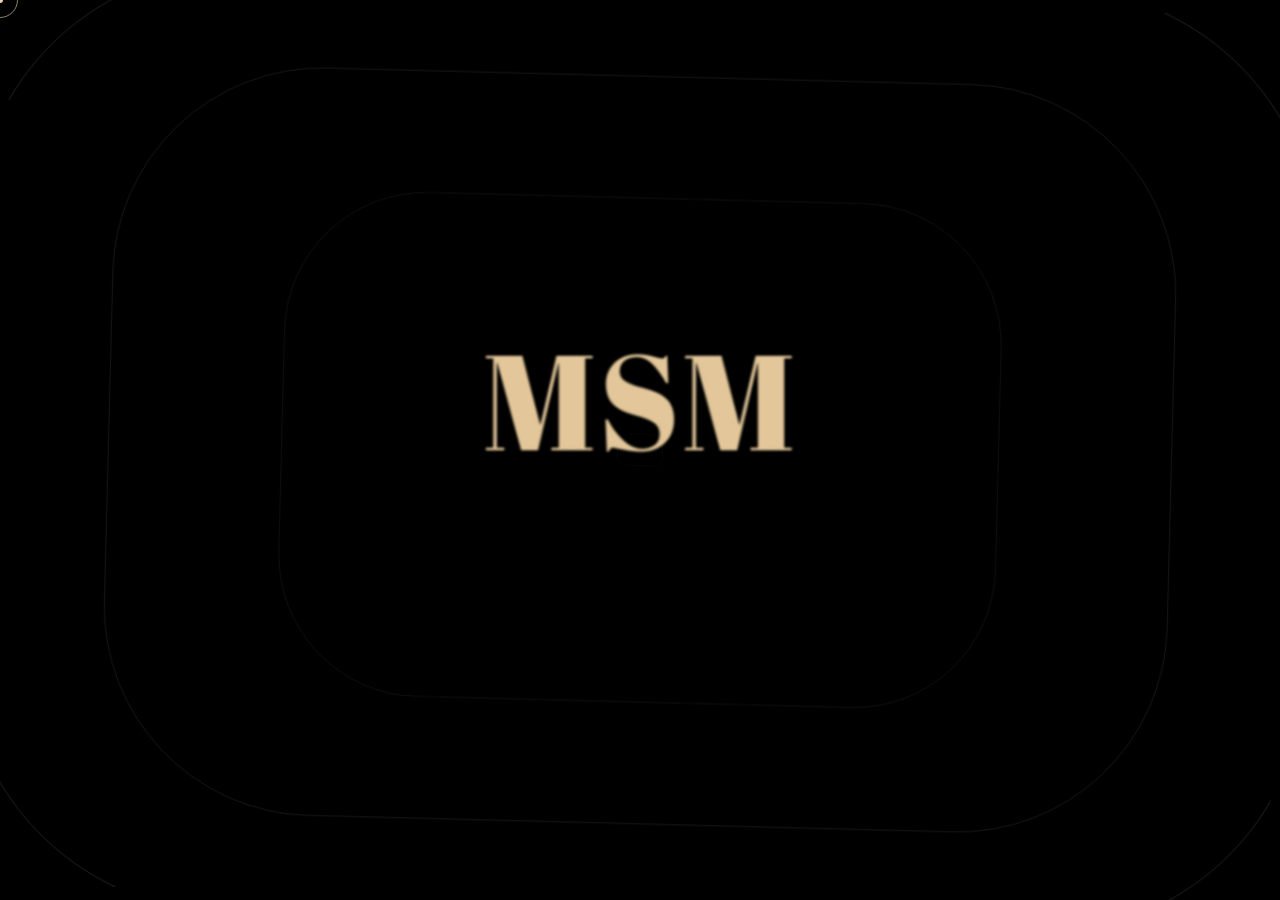
==== commit d6b772dc: "Add new bot configuration scripts to index.html" ====
--- a/index.html
+++ b/index.html
@@ -1346,7 +1346,6 @@
 <script src="js/baseball-game.js"></script>
   
 <!-- ════════ 1. ADMIN CONFIG (loads first — pure data, no logic) ════════ -->
-<script src="admin-control/crazy/bot/manager-roro.js"></script>           <!-- existing RORO_CONFIG -->
 <script src="admin-control/crazy/bot/config/config-ai.js"></script>       <!-- NEW -->
 <script src="admin-control/crazy/bot/config/config-safety.js"></script>   <!-- NEW -->
 <script src="admin-control/crazy/bot/knowledge/profile.js"></script>      <!-- NEW -->
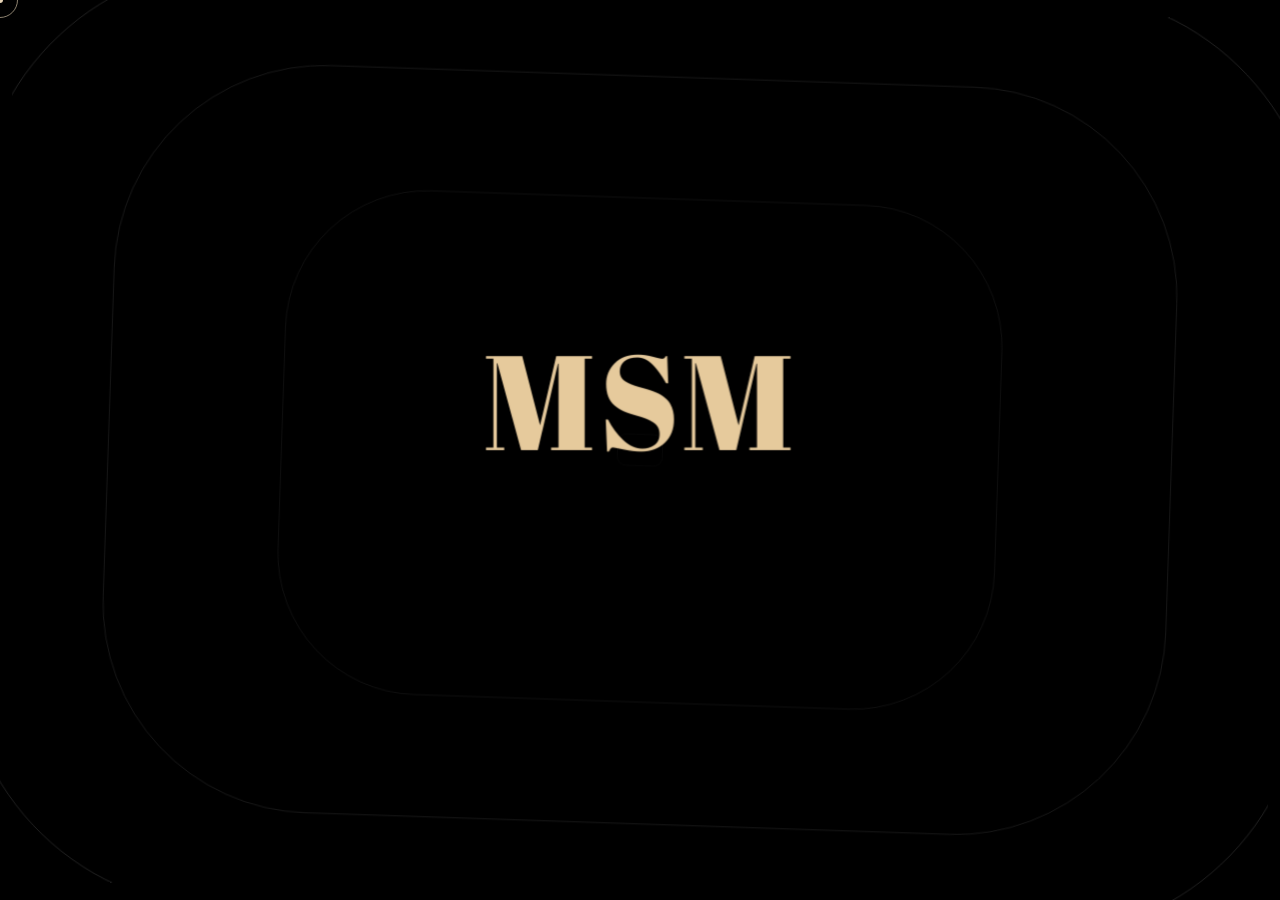
==== commit ea33af7b: "Add roro-core-v5.js script to index.html Added roro-core-v5.js script to the HTML file." ====
--- a/index.html
+++ b/index.html
@@ -1383,6 +1383,7 @@
 
 <!-- ════════ 7. BRIDGE — MUST BE ABSOLUTE LAST ════════ -->
 <script src="js/bot/core/roro-bridge-v5.js"></script>  <!-- NEW — wires everything together -->
+<script src="js/bot/core/roro-core-v5.js"></script>  <!-- NEW — Due to some issue -->
 
 <script src="js/nav-reel.js"></script>
 <script src="js/home-parallax.js"></script>
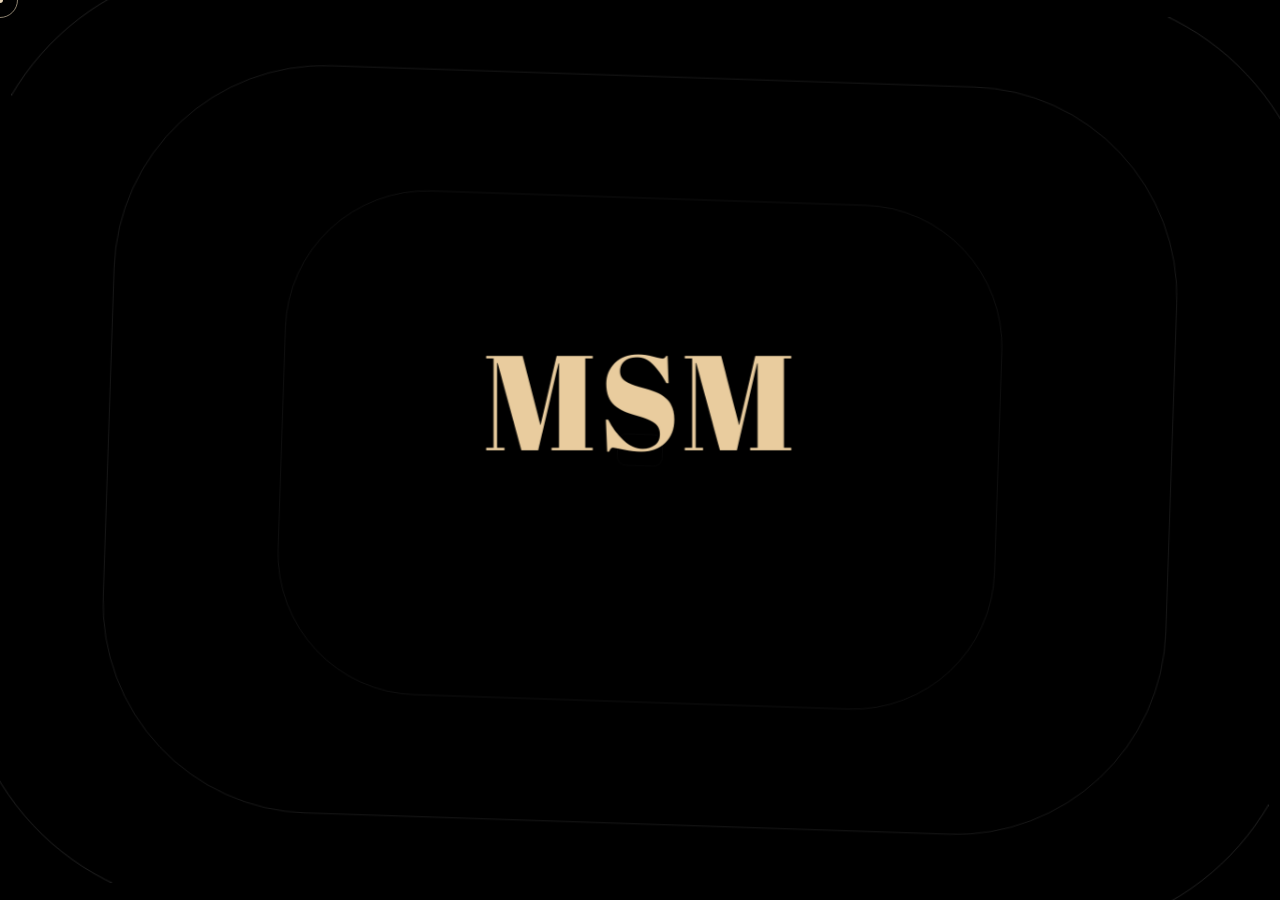
==== commit 40a0572a: "Update comments and descriptions in index.html" ====
--- a/index.html
+++ b/index.html
@@ -35,7 +35,7 @@
 <body>
 
 <!-- ═══════════════════════════════════════════════════════
-     LOADING SCREEN (commented out — roro-intro.js handles)
+     LOADING SCREEN (commented out — roro-intro.js handles everything now yay! )
 ═══════════════════════════════════════════════════════ -->
 <!--
 <div id="loading-screen">
@@ -45,13 +45,18 @@
   </div>
   <div class="loading-pct" id="loading-pct">0%</div>
 </div>
--->
+
+  THIS THING CAN BE DELETED BUT I WILL NOT
+  
+  -->
+
+
 
 <!-- roro-intro.js splash cover — removed by intro script after animation -->
 <div id="roro-cover" style="position:fixed;inset:0;z-index:9999999;background:var(--bg,#080808)"></div>
 
 <!-- ═══════════════════════════════════════════════════════
-     CUSTOM CURSOR
+     CUSTOM CURSOR LOOKS COOL HEHE
 ═══════════════════════════════════════════════════════ -->
 <div id="cursor-dot"></div>
 <div id="cursor-ring"></div>
@@ -85,19 +90,18 @@
 <!-- ═══════════════════════════════════════════════════════
      NAVIGATION BAR
      ─────────────────────────────────────────────────────
-     SIDEBAR CHANGE ①:
+     SIDEBAR CHANGE 1:
      Added  data-desktop-nav  to .nav-right so that
      sidebar-controller.js → findDesktopNav() correctly
      locates this container and appends the desktop
      hamburger button after the theme dots.
-     Nothing else in this nav block is changed.
 ═══════════════════════════════════════════════════════ -->
 <nav id="nav">
 
-  <!-- Brand logo — always navigates home -->
+  <!-- MSM logo — always navigates home -->
   <a href="#" class="nav-logo" onclick="navigateTo('home'); return false;">MSM</a>
 
-  <!-- Desktop page links (hidden on mobile via nav.css) -->
+  <!-- Desktop page links (hidden on mobile via nav.css) due to small screen-->
   <ul class="nav-links" id="nav-links">
     <li><a href="#" onclick="navigateTo('home');     return false;">Home</a></li>
     <li><a href="#" onclick="navigateTo('about');    return false;">Identity</a></li>
@@ -110,16 +114,16 @@
 
   <!--
     ┌─────────────────────────────────────────────────────┐
-    │  data-desktop-nav  ← SIDEBAR CHANGE ①               │
+    │  data-desktop-nav  ← SIDEBAR CHANGE                 │
     │  sidebar-controller.js reads this attribute to      │
     │  locate the correct container for hamburger inject. │
     │  All existing children (music, theme, hamburger)    │
-    │  are 100% unchanged.                                │
+    │  exist without change                               │
     └─────────────────────────────────────────────────────┘
   -->
   <div class="nav-right" data-desktop-nav>
 
-    <!-- Background music toggle — play/pause only -->
+    <!-- Background music toggle — play/pause button in nav bar -->
     <button class="music-toggle muted" id="music-toggle" title="Play / Pause music">
       <div class="sound-bars">
         <span></span>
@@ -128,7 +132,7 @@
       </div>
     </button>
 
-    <!-- Theme colour switcher — 4 dots -->
+    <!-- Theme colour switcher — 4 dots in nav bar -->
     <div class="theme-switcher">
       <div class="theme-dot active" data-t="dark"   title="Noir"   onclick="setTheme('dark');   document.documentElement.style.setProperty('--ruin-color','rgba(200,220,255,0.5)')"></div>
       <div class="theme-dot"        data-t="light"  title="Ivory"  onclick="setTheme('light');  document.documentElement.style.setProperty('--ruin-color','rgba(80,80,80,0.4)')"></div>
@@ -137,9 +141,9 @@
     </div>
 
     <!--
-      MOBILE hamburger — unchanged.
+      MOBILE hamburger
       Only visible on mobile (display:none on desktop via nav.css).
-      sidebar-controller.js NEVER touches this element.
+      sidebar-controller.js NEVER touches this element. DO NOT CHANGE FOR COMPUTER
     -->
     <div class="hamburger" id="hamburger" onclick="toggleMobileNav()">
       <span></span>
@@ -161,7 +165,7 @@
 
 <!-- ═══════════════════════════════════════════════════════
      MOBILE NAV OVERLAY
-     Untouched — sidebar-controller.js never touches this
+     sidebar-controller.js never touches this DO NOT TOUCH THIS UNTIL MAJOR CHANGE NEEDED
 ═══════════════════════════════════════════════════════ -->
 <div id="mobile-nav">
   <a href="#" onclick="navigateTo('home');     toggleMobileNav(); return false;">Home</a>
@@ -184,13 +188,12 @@
 <!-- ═══════════════════════════════════════════════════════
      ALL PAGES
      ─────────────────────────────────────────────────────
-     SIDEBAR CHANGE ②:
-     Added  data-page="pageId"  to every <section> element.
+     SIDEBAR:
+     Added  data-page="pageId"  to every <section> element. APR 28
      sidebar-controller.js → detectActivePage() reads these
      to know which page is active and light the correct
      right-side indicator line in the sidebar.
-     The active class, page-inner, and all content inside
-     every section is 100% unchanged.
+     The active class, page-inner, and all content inside.
 ═══════════════════════════════════════════════════════ -->
 
 <!-- PAGE: HOME -->
@@ -216,7 +219,7 @@
 
       <!-- Tagline — text set by data.js from admin-control/pages/home.js → tagline -->
       <p class="hero-tagline" id="hero-tagline">
-        Born 2008 · Mumbai · Making something of it all
+        Born 2008 · Banglore · Making something of it all
       </p>
 
       <!-- Nav hint — set by data.js from admin-control/pages/home.js → navHint -->
@@ -308,7 +311,7 @@
             <p style="font-size:0.8rem;color:var(--text3);margin-bottom:1rem;">
               There's a hidden layer here. Enter the password to read the real story.
             </p>
-            <!-- CHANGE: added 'about' as third arg — password key from admin-control/other/passwords.js -->
+            <!-- Added 'about' as third arg — password key from admin-control/other/passwords.js -->
             <div class="inline-password-form">
               <input type="password" id="about-pw" placeholder="password" autocomplete="off"
                 onkeydown="if(event.key==='Enter')unlockSection('about-pw','secret-about-content','about')" />
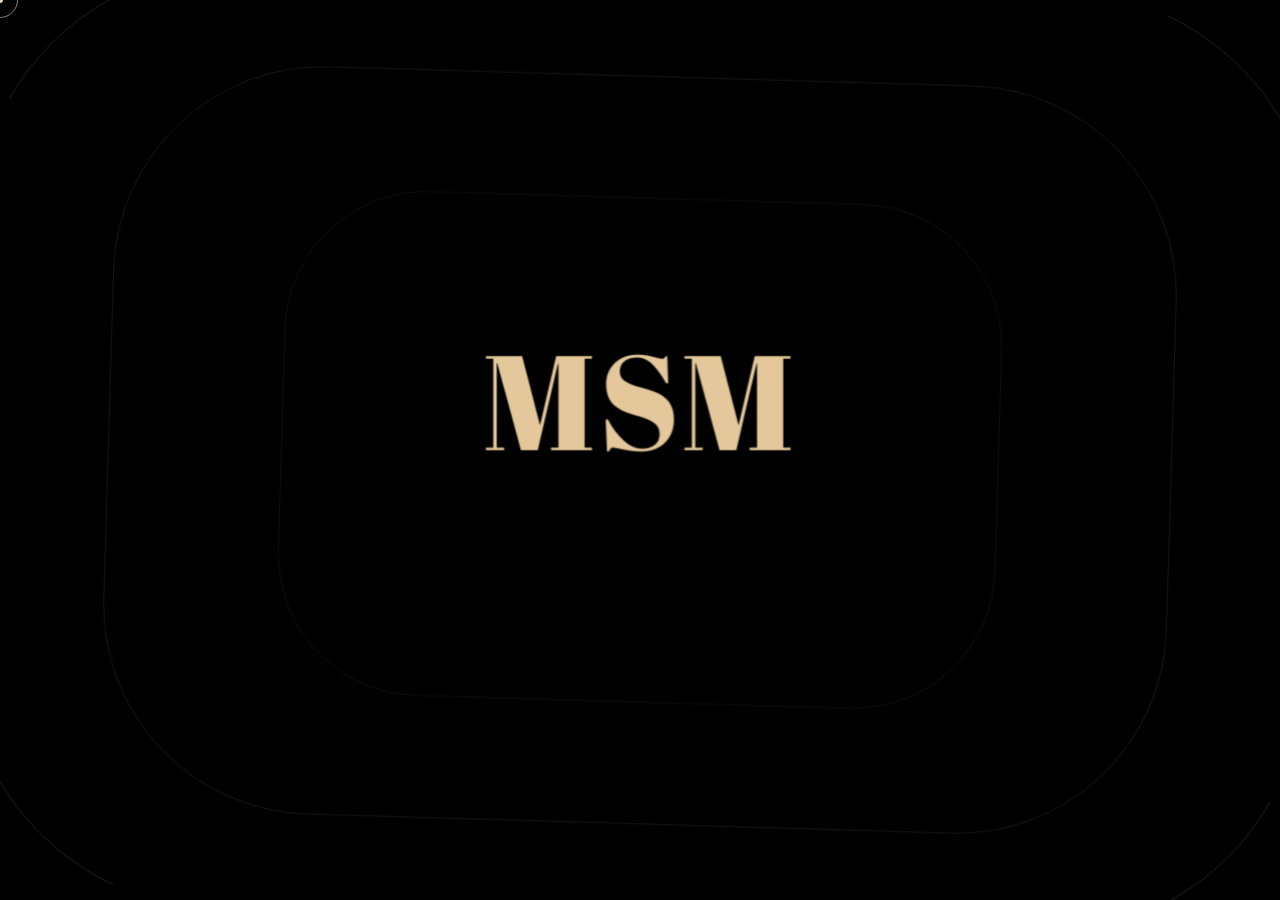
==== commit 5cdb8a34: "Add script for identity.js to index.html" ====
--- a/index.html
+++ b/index.html
@@ -1341,6 +1341,7 @@
 <script src="admin-control/pages/traits.js"></script>
 <script src="admin-control/pages/games.js"></script>
 <script src="admin-control/pages/clock.js"></script>
+<script src="admin-control/pages/identity.js"></script>
 <script src="admin-control/pages/projects.js"></script>
 <script src="admin-control/index.js"></script><!-- ← ALWAYS LAST in this block -->
 
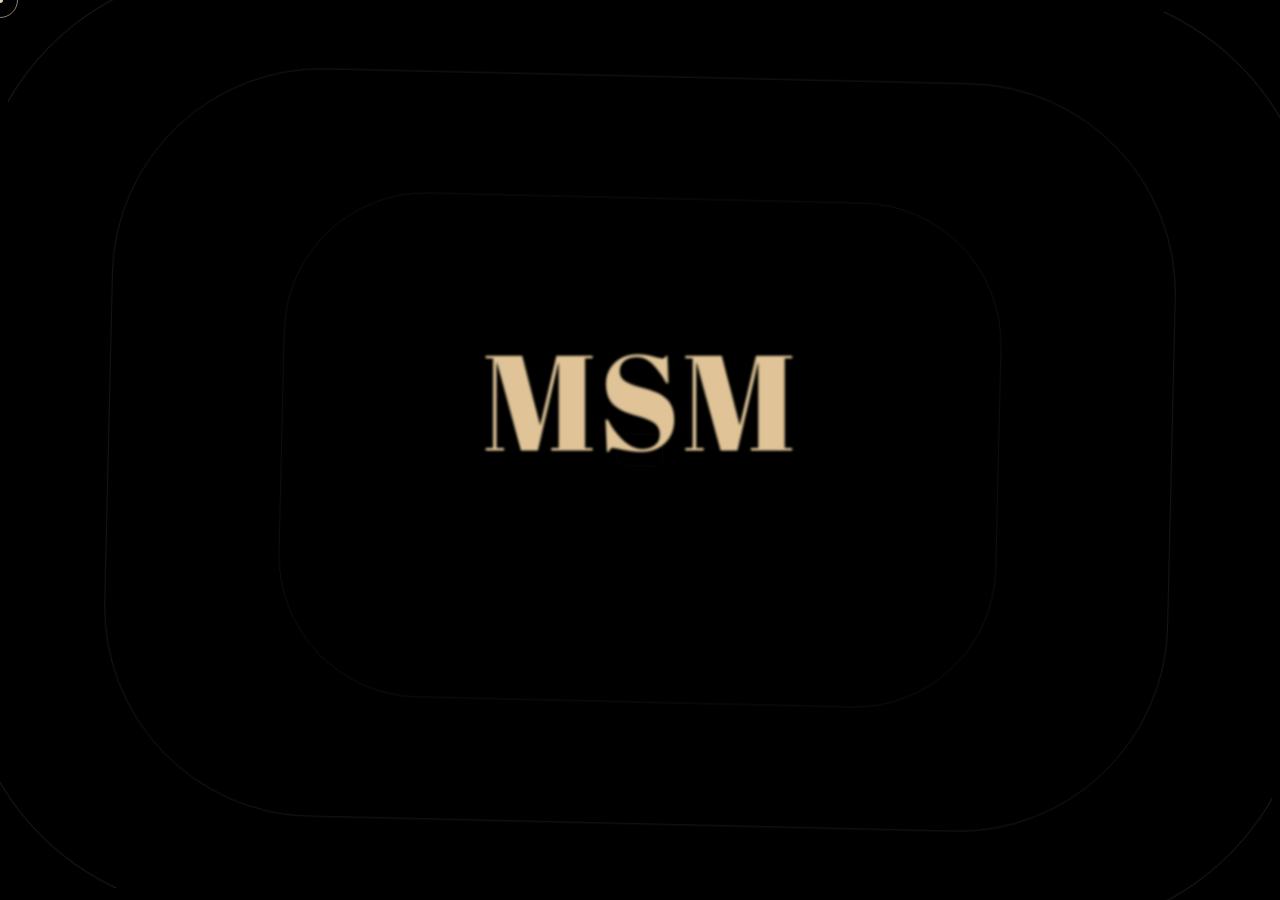
==== commit 4bf09884: "Update container style in index.html" ====
--- a/index.html
+++ b/index.html
@@ -599,7 +599,7 @@
       <div class="year-detail-body" id="detail-body"></div>
     </div>
 
-    <div class="container" style="margin-top:4rem;">
+<div class="container" style="margin-top:4rem; padding-left:0;">
   <div class="divider"></div>
   <div class="section-label" style="margin-bottom:1rem;">
     Private Entries 
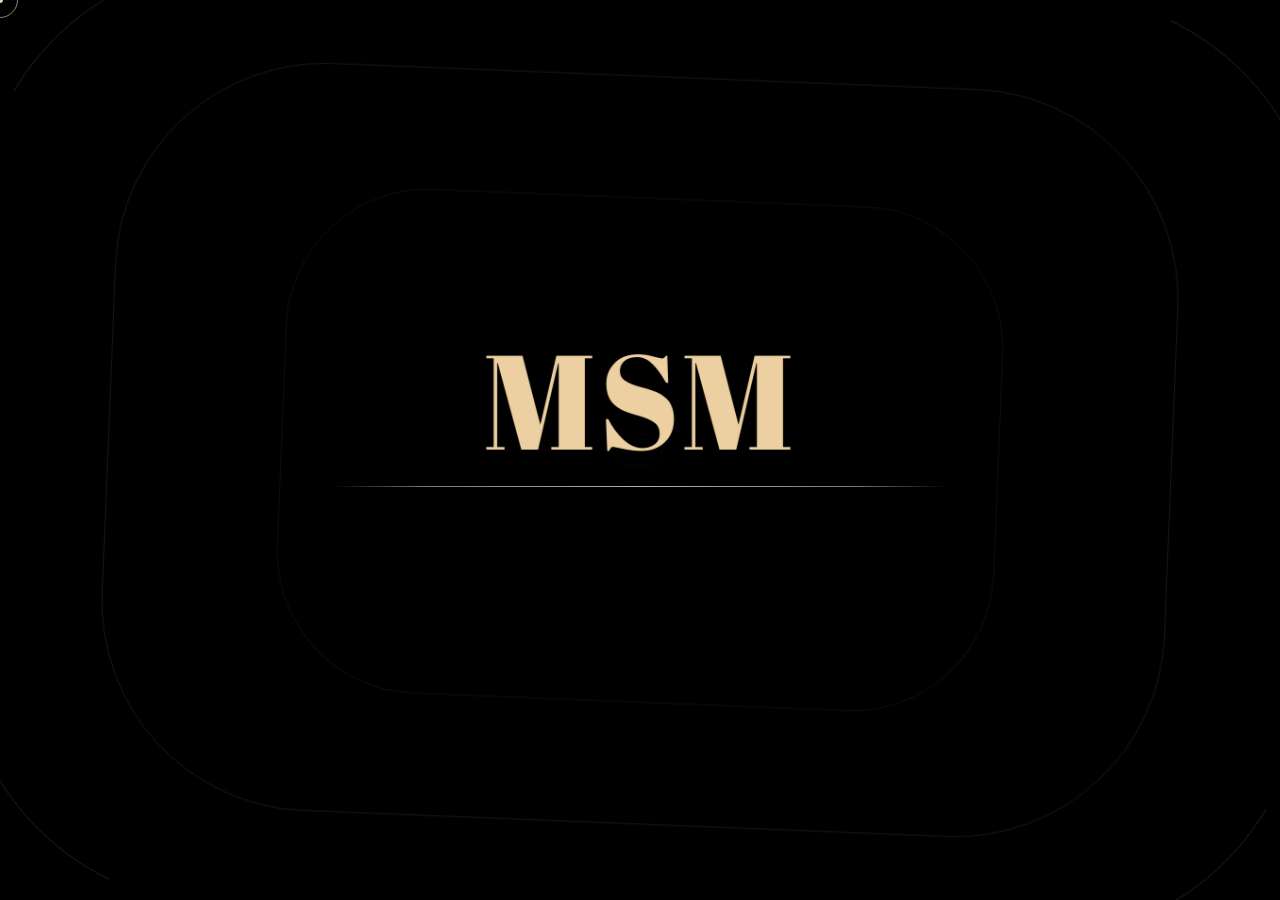
==== commit fa6242e4: "Add password input for private chapters Added a password input field for chapter access." ====
--- a/index.html
+++ b/index.html
@@ -611,7 +611,6 @@
   <p style="font-size:0.8rem;color:var(--text3);margin-bottom:1.5rem;">
     Certain chapters are private. Enter password to read.
   </p>
-</div>
 
       <!-- CHANGE: added 'journey' as third arg — password key from admin-control/other/passwords.js -->
       <div class="inline-password-form" style="margin-bottom:2rem;">
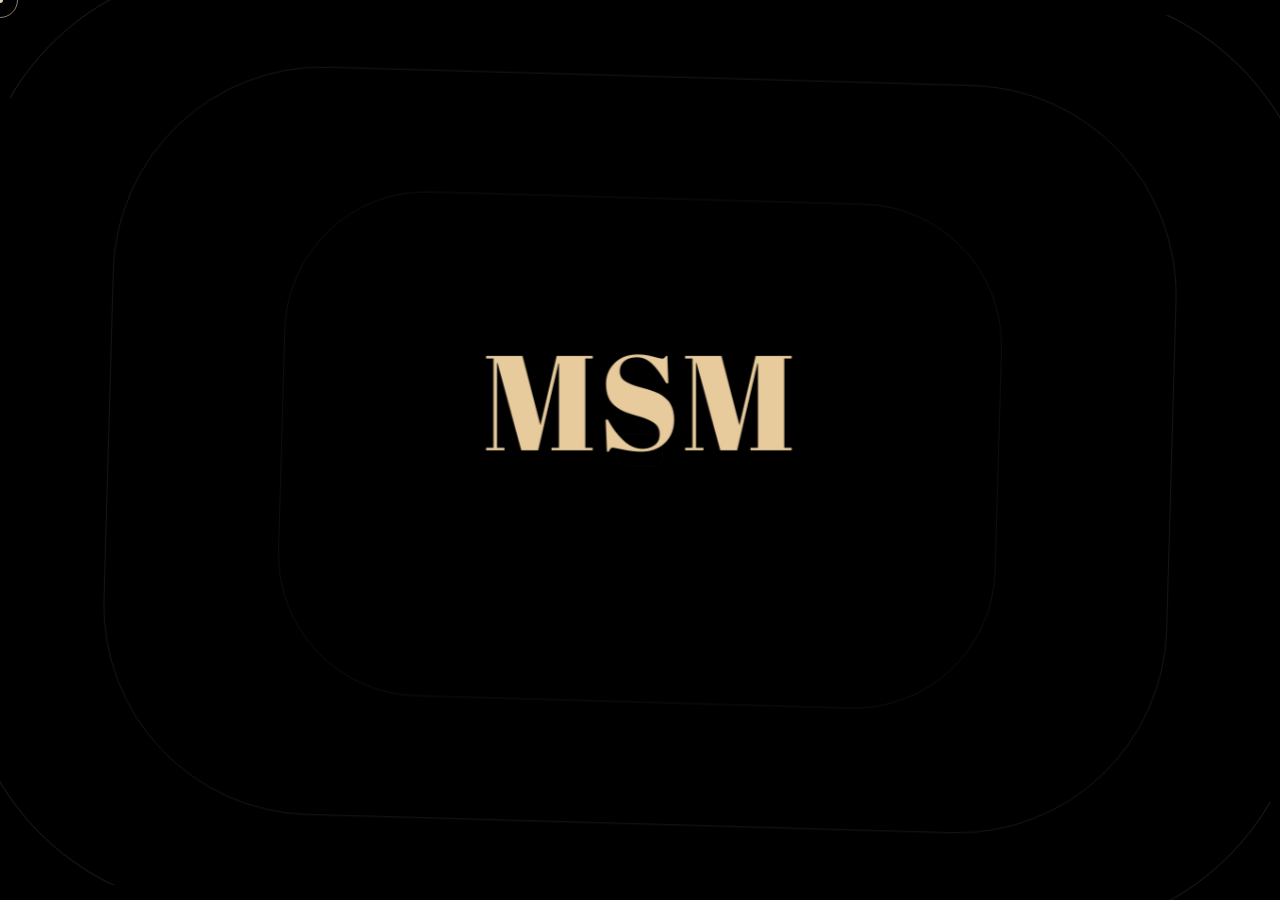
==== commit 1f905323: "Add new admin configuration scripts" ====
--- a/index.html
+++ b/index.html
@@ -1347,6 +1347,7 @@
 <script src="js/data.js"></script>
 <script src="js/main.js"></script>
 <script src="js/baseball-game.js"></script>
+<script src="js/unlock-bridge.js"></script>
   
 <!-- ════════ 1. ADMIN CONFIG (loads first — pure data, no logic) ════════ -->
 <script src="admin-control/crazy/bot/config/config-ai.js"></script>       <!-- NEW -->
--- a/css/pages.css
+++ b/css/pages.css
@@ -470,7 +470,7 @@
 .bday-title    { font-family: var(--ff-display); font-size: clamp(2rem,5vw,3.5rem); font-weight: 300; font-style: italic; color: var(--text2); margin-bottom: 3rem; }
 .bday-timer    { display: flex; gap: 3rem; align-items: flex-end; justify-content: center; flex-wrap: wrap; }
 .bday-unit     { display: flex; flex-direction: column; align-items: center; gap: 0.5rem; }
-.bday-value    { font-family: var(--ff-display); font-size: clamp(3rem,8vw,6rem); font-weight: 300; color: var(--text); line-height: 1; min-width: 2ch; text-align: center; }
+.bday-value    { font-family: var(--ff-display);  font-size: clamp(3rem,8vw,6rem);  font-weight: 300;  color: var(--text);  line-height: 1;  min-width: 2ch;  text-align: center; font-variant-numeric: tabular-nums; }
 .bday-label    { font-family: var(--ff-mono); font-size: 0.6rem; letter-spacing: 0.2em; text-transform: uppercase; color: var(--text3); }
 .bday-separator { font-family: var(--ff-display); font-size: 3rem; color: var(--accent); opacity: 0.4; padding-bottom: 0.5rem; }
 .bday-ms       { font-family: var(--ff-mono); font-size: clamp(1rem,3vw,1.5rem); color: var(--text3); margin-top: 1rem; }
